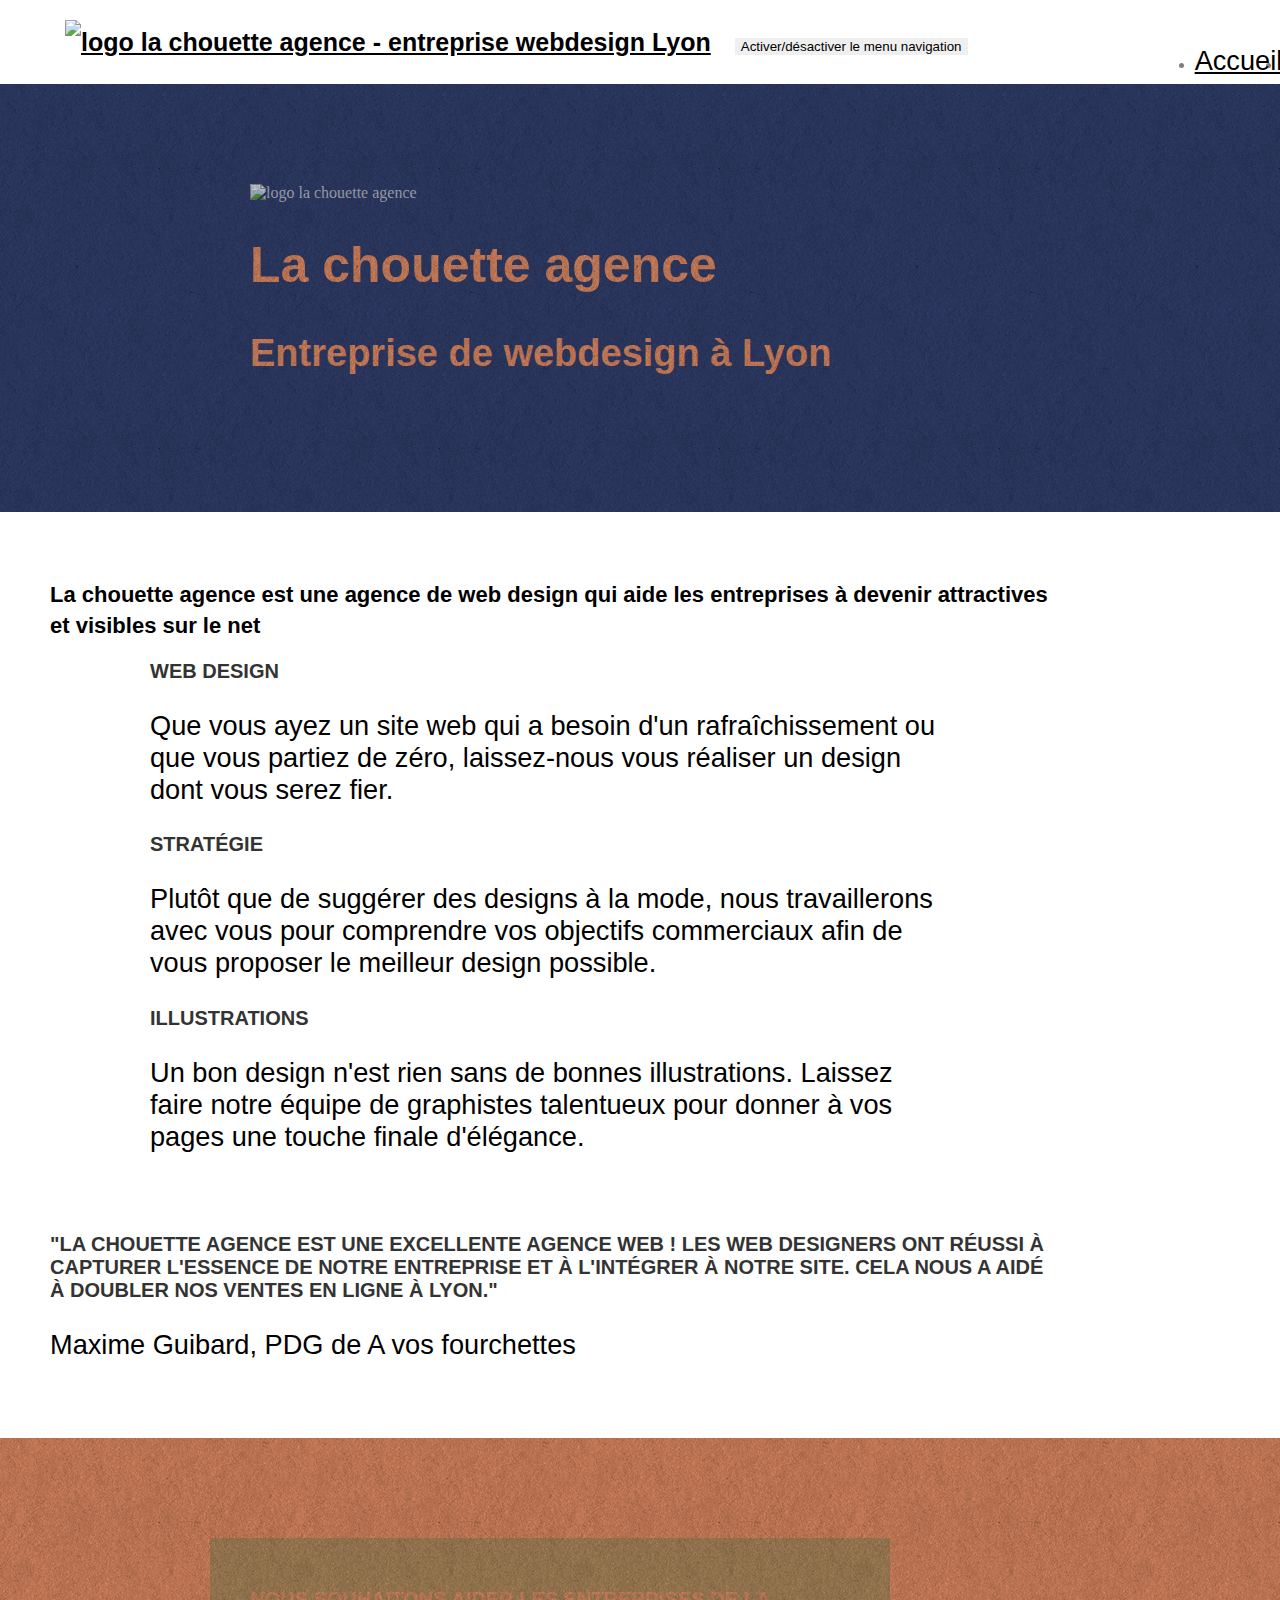
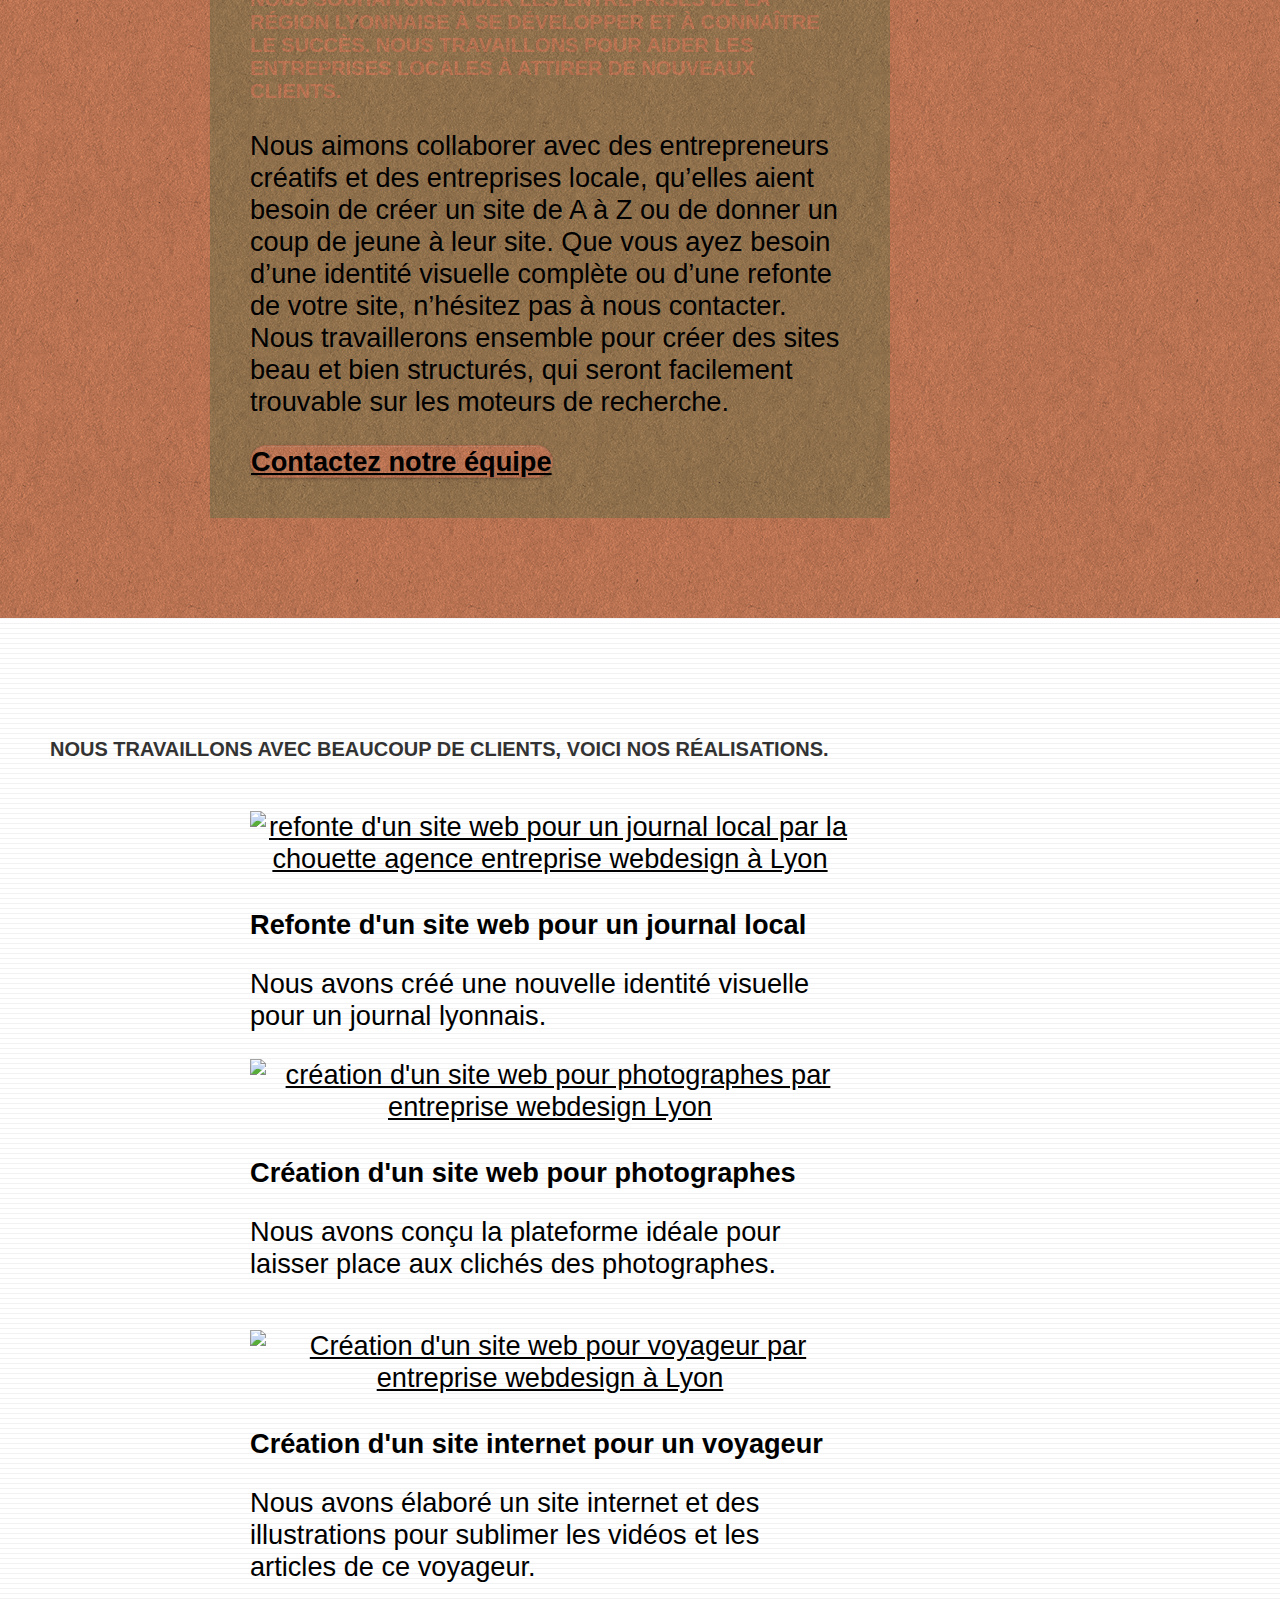
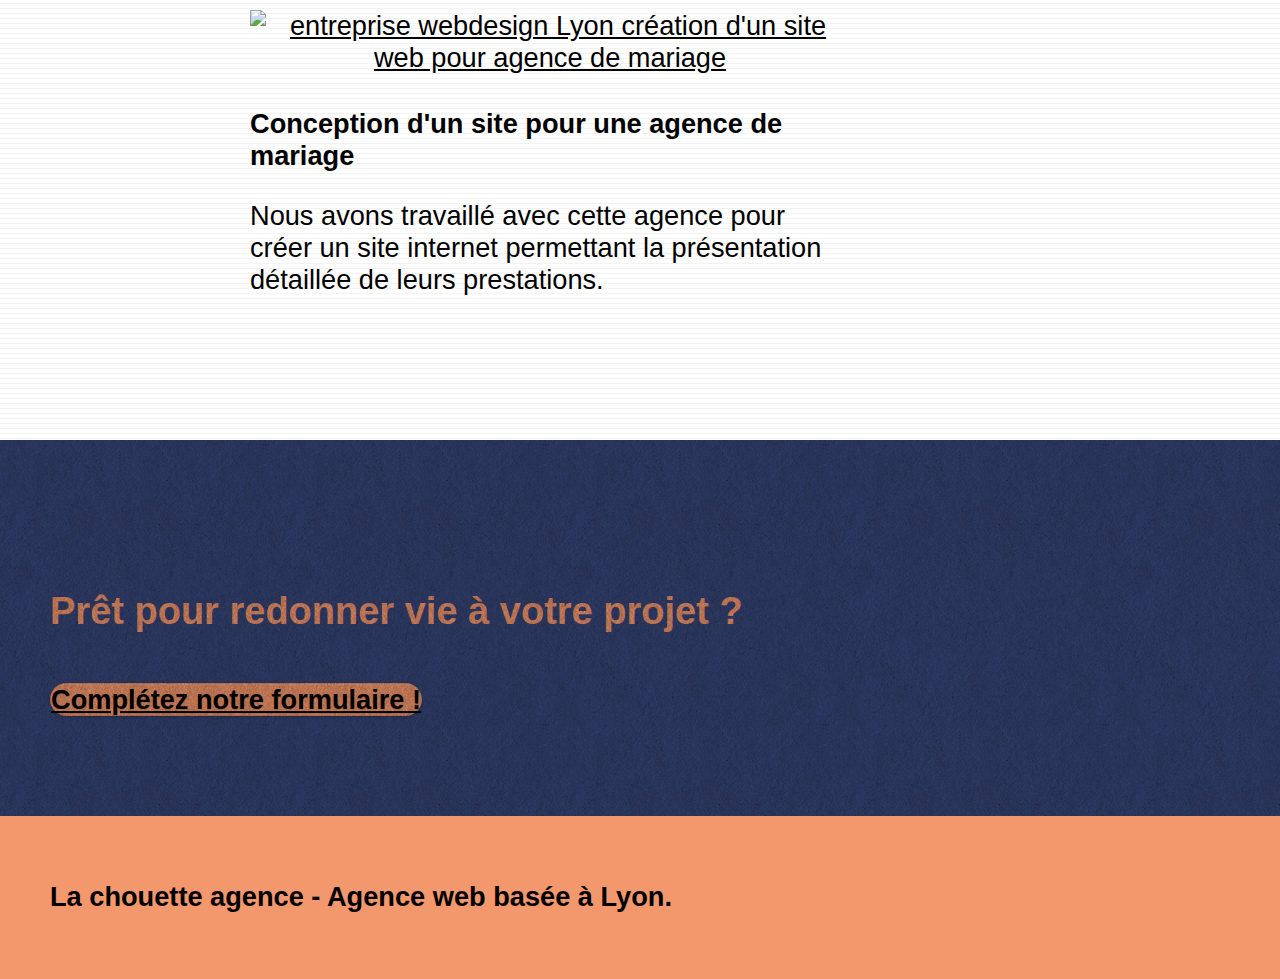
==== index.html @ c260b6a6 "corrections" ====
<!doctype html>
<html lang="fr">
<head>
	<meta charset="utf-8">
    <meta name="keywords" content="entreprise webdesign lyon, agence webdesign lyon, entreprise design lyon, creation web, creation site internet, creation logo, agence design lyon, chouette agence, chouette agence lyon">
    <meta name="description" content="Entreprise webdesign sur Lyon, la chouette agence aide les entreprises à devenir attractives et visibles sur le net">
    <meta name="viewport" content="width=device-width, initial-scale=1.0, viewport-fit=cover">
	<meta name="robots" content="all" />

    <link rel="shortcut icon" type="image/png" href="img/favicon.jpg">
	<link rel="stylesheet" href="./css/bootstrap.min.css">
	<link rel="stylesheet" href="style.css" >
	<link rel="stylesheet" href="./css/font-awesome.min.css">
	<link rel="stylesheet" href="./css/et-line.min.css">

    <title>La chouette agence - Acceuil</title>
    
</head>
<body>
    
<!-- bloc-0 -->
	<header class="bloc bgc-white l-bloc " id="bloc-0">
		<div class="container bloc-sm">
			<nav class="navbar row">
				<div class="navbar-header">
					<a class="navbar-brand" href="index.html"><img src="img/logo-lachouetteagence.webp" alt="logo la chouette agence - entreprise webdesign Lyon" title="Retour à l'accueil"/></a>
					<button id="nav-toggle" type="button" class="ui-navbar-toggle navbar-toggle" data-toggle="collapse" data-target=".navbar-1">
						<span class="sr-only">Activer/désactiver le menu navigation</span><span class="icon-bar"></span><span class="icon-bar"></span><span class="icon-bar"></span>
					</button>
				</div>
				<div class="collapse navbar-collapse navbar-1 special-dropdown-nav">
					<ul class="site-navigation nav navbar-nav">
						<li>
							<a href="index.html">Accueil</a>
						</li>
						<li>
							<a href="contact.html">Contact</a>
						</li>
					</ul>
				</div>
			</nav>
		</div>
	</header>
<!-- bloc-0 END -->
	<main class="page-container">
<!-- bloc-1-presentation -->
		<div class="bloc bgc-dark-slate-blue bg-banniere d-bloc bg-t-edge bloc-bg-texture texture-paper b-parallax" id="bloc-1-hero">
			<div class="container bloc-lg">
				<div class="row tight-width-whitespace">
					<div class="col-sm-12">
						<img src="img/lachouetteagence-logo.webp" class="center-block image-resize-mode" alt="logo la chouette agence" width="100"/>
						<h1 class="text-center hero-bloc-text tc-white ">La chouette agence</h1>
						<h2 class="text-center hero-bloc-text tc-white ">Entreprise de webdesign à Lyon</h2>
					</div>
				</div>
			</div>
		</div>
<!-- bloc-1-presentation END -->
<!-- bloc-2-services -->
		<div class="bloc bgc-white l-bloc" id="bloc-2-services">
			<div class="container bloc-md">
				<div class="row">
					<div class="col-sm-12 text-center">
						<h2>La chouette agence est une agence de web design qui aide les entreprises à devenir attractives et visibles sur le net</h2>
					</div>
				</div>
				<div class="row voffset-lg med-width-whitespace">
					<div class="col-sm-4">
						<div class="text-center">
							<span class="et-icon-browser sm-shadow icon-dark-slate-blue icons icon-lg"></span>
						</div>
						<h3 class="mg-md text-center">Web design</h3>
						<p class="text-center ">Que vous ayez un site web qui a besoin d'un rafraîchissement ou que vous partiez de zéro, laissez-nous vous réaliser un design dont vous serez fier.</p>
					</div>
					<div class="col-sm-4">
						<div class="text-center">
							<span class="et-icon-presentation sm-shadow icon-dark-slate-blue icons icon-lg"></span>
						</div>
						<h3 class="mg-md text-center">Stratégie</h3>
						<p class="text-center ">Plutôt que de suggérer des designs à la mode, nous travaillerons avec vous pour comprendre vos objectifs commerciaux afin de vous proposer le meilleur design possible.</p>
					</div>
					<div class="col-sm-4">
						<div class="text-center">
							<span class="et-icon-edit sm-shadow icon-dark-slate-blue icons icon-lg"></span>
						</div>
						<h3 class="mg-md text-center">Illustrations</h3>
						<p class="text-center ">Un bon design n'est rien sans de bonnes illustrations. Laissez faire notre équipe de graphistes talentueux pour donner à vos pages une touche finale d'élégance.</p>
					</div>
				</div>
				<div class="row voffset-lg voffset">
					<div class="col-xs-12 col-md-8 col-md-offset-2 text-center">
						<h3>"La chouette agence est une excellente agence web ! Les web designers ont réussi à capturer l'essence de notre entreprise et à l'intégrer à notre site. Cela nous a aidé à doubler nos ventes en ligne à Lyon."</h3>
						<p>Maxime Guibard, PDG de A vos fourchettes</p>
					</div>
				</div>
			</div>
		</div>
<!-- bloc-2-services END -->
<!-- bloc-3-what-i-do -->
		<div class="bloc tc-white bgc-atomic-tangerine bg-presentation d-bloc bloc-bg-texture texture-paper b-parallax" id="bloc-3-what-i-do">
			<div class="container bloc-lg">
				<div class="row tight-width-whitespace black-background">
					<div class="col-sm-12 text-center">
						<h3 class="mg-md text-center tc-white">Nous souhaitons aider les entreprises de la région Lyonnaise à se développer et à connaître le succès. Nous travaillons pour aider les entreprises locales à attirer de nouveaux clients.</h3>
						<p class="text-center white">Nous aimons collaborer avec des entrepreneurs créatifs et des entreprises locale, qu’elles aient besoin de créer un site de A à Z ou de donner un coup de jeune à leur site. Que vous ayez besoin d’une identité visuelle complète ou d’une refonte de votre site, n’hésitez pas à nous contacter. Nous travaillerons ensemble pour créer des sites beau et bien structurés, qui seront facilement trouvable sur les moteurs de recherche.</p>
						<a class="btn btn-atomic-tangerine btn-clean btn-rd btn-lg col-sm-12 full-size black" href="contact.html" title="Lien vers la page contact">Contactez notre équipe</a>
					</div>
				</div>
			</div>
		</div>
<!-- bloc-3-what-i-do END -->
<!-- bloc-4-portfolio -->
		<div class="bloc bgc-white bg-lines-h2-bg bg-repeat l-bloc" id="bloc-4-portfolio">
			<div class="container bloc-lg">
				<div class="row">
					<div class="col-sm-12 text-center">
						<h3>Nous travaillons avec beaucoup de clients, voici nos réalisations.</h3>
					</div>
				</div>
			<div class="row tight-width-whitespace portfolio-row">
				<div class="col-sm-6">
					<a href="#" data-lightbox="img/refontesiteweb-journallocal.webp" data-gallery-id="gallery-1" data-caption="Refonte d'un site web pour un journal local" data-frame="snapshot-lb">
						<img src="img/refontesiteweb-journallocal.webp" alt="refonte d'un site web pour un journal local par la chouette agence entreprise webdesign à Lyon" title="agrandir l'image refonte site web" class="img-responsive portfolio-thumb" /></a>
					<h4 class="mg-md text-center">Refonte d'un site web pour un journal local</h4>
					<p class="text-center">Nous avons créé une nouvelle identité visuelle pour un journal lyonnais.</p>
				</div>
				<div class="col-sm-6">
					<a href="#" data-lightbox="img/creationsiteweb-photographe.webp" data-gallery-id="gallery-1" data-caption="Création d'un site web pour photographes" data-frame="snapshot-lb">
						<img src="img/creationsiteweb-photographe.webp" alt="création d'un site web pour photographes par entreprise webdesign Lyon" title="agrandir image creation site web" class="img-responsive portfolio-thumb"></a>
					<h4 class="mg-md text-center">Création d'un site web pour photographes</h4>
					<p class="text-center">Nous avons conçu la plateforme idéale pour laisser place aux clichés des photographes.</p>
				</div>
			</div>
			<div class="row tight-width-whitespace portfolio-row">
				<div class="col-sm-6">
					<a href="#" data-lightbox="img/creationsiteinternet-voyageur.webp" data-gallery-id="gallery-1" data-caption="Création d'un site internet pour un voyageur" data-frame="snapshot-lb">
						<img src="img/creationsiteinternet-voyageur.webp" alt="Création d'un site web pour voyageur par entreprise webdesign à Lyon" title="agrandir image creation site voyageur" class="img-responsive portfolio-thumb"></a>
					<h4 class="mg-md text-center">Création d'un site internet pour un voyageur</h4>
					<p class="text-center">Nous avons élaboré un site internet et des illustrations pour sublimer les vidéos et les articles de ce voyageur.</p>
				</div>
				<div class="col-sm-6">
					<a href="#" data-lightbox="img/conceptionsite-agence-mariage.webp" data-gallery-id="gallery-1" data-caption="Conception d'un site pour une agence de mariage" data-frame="snapshot-lb">
						<img src="img/conceptionsite-agence-mariage.webp" alt="entreprise webdesign Lyon création d'un site web pour agence de mariage" title="agrandir image conception site" class="img-responsive portfolio-thumb"></a>
					<h4 class="mg-md text-center">Conception d'un site pour une agence de mariage</h4>
					<p class="text-center">Nous avons travaillé avec cette agence pour créer un site internet permettant la présentation détaillée de leurs prestations.</p>
				</div>
			</div>
		</div>
	</div>
<!-- bloc-4-portfolio END -->
<!-- bloc-5-cta -->
		<div class="bloc bgc-dark-slate-blue bg-banniere d-bloc bloc-bg-texture texture-paper" id="bloc-5-cta">
			<div class="container bloc-lg">
				<div class="row">
					<h4 class="text-center hero-bloc-text tc-white ">Prêt pour redonner vie à votre projet ?</h4>
					<div class="col-sm-12 text-center">
						<a href="contact.html" class="btn btn-atomic-tangerine btn-clean btn-rd btn-lg" title="Lien vers la page contact">Complétez notre formulaire !</a>
					</div>
				</div>
			</div>
		</div>
	</main>
<!-- bloc-5-cta END -->
<!-- ScrollToTop Button -->
<a class="bloc-button btn btn-d scrollToTop" onclick="scrollToTarget('1')" aria-label="Retour en haut de page"><span class="fa fa-chevron-up"></span></a>
<!-- ScrollToTop Button END-->
<!-- Footer - bloc-8 -->
	<footer class="bloc bgc-atomic-tangerine d-bloc" id="bloc-8">
		<div class="container bloc-sm">
			<div class="row">
				<div class="col-sm-12">
					<h5 class="text-center white">La chouette agence - Agence web basée à Lyon.</h5>
					<div class="row row-no-gutters social">
						<div class="col-sm-3">
							<div class="text-center">
								<a class="social" aria-label="lien vers linkedin" href="https://www.linkedin.com/company/la-chouette-agence/"><span class="fa fa-linkedin icon-md"></span></a>
							</div>
						</div>
						<div class="col-sm-3">
							<div class="text-center">
								<a class="social" aria-label="lien vers facebook" href="https://www.facebook.com/LaChouetteAgence/"><span class="fa fa-facebook icon-md"></span></a>
							</div>
						</div>
						<div class="col-sm-3">
							<div class="text-center">
								<a class="social"  aria-label="lien vers spotify" href="https://open.spotify.com/playlist/63jYSG4RPkgWM50qjIJ4zi?si=Ftsen7hZRweG6mi80j3bXQ&nd=1"><span class="fa fa-spotify icon-md"></span></a>
							</div>
						</div>
						<div class="col-sm-3">
							<div class="text-center">
								<a class="social" aria-label="lien vers instagram" href="https://www.instagram.com/lachouetteagence/"><span class="fa fa-instagram icon-md"></span></a>
							</div>
						</div>
					</div>
				</div>
			</div>
		</div>
	</footer>
<!-- Footer - bloc-8 END -->
<!-- Principal conteneur END -->
<script src="./js/jquery-2.1.0.min.js" defer></script>
<script src="./js/bootstrap.min.js" defer></script>
<script src="./js/blocs.min.js" defer></script>
<script src="./js/jquery.touchSwipe.js" defer></script>
<script src="./js/gmaps.js" defer></script>	

</body>
</html>
---- style.css ----
body {
    margin: 0;
    padding: 0;
    background: #FFF;
    overflow-x: hidden;
    -webkit-font-smoothing: antialiased;
    -moz-osx-font-smoothing: grayscale;
}

a,
button {
    transition: all .3s ease-in-out;
    outline: none!important;
}

a:hover {
    text-decoration: none;
    cursor: pointer;
}

#page-loading-blocs-notifaction {
    position: fixed;
    top: 0;
    bottom: 0;
    width: 100%;
    z-index: 100000;
    background: #FFFFFF url("img/pageload-spinner.gif") no-repeat center center;
}

.bloc {
    width: 100%;
    clear: both;
    background: 50% 50% no-repeat;
    padding: 0 50px;
    -webkit-background-size: cover;
    -moz-background-size: cover;
    -o-background-size: cover;
    background-size: cover;
    position: relative;
}

.bloc .container {
    padding-left: 0;
    padding-right: 0;
}

.bloc-lg {
    padding: 100px 50px;
}

.bloc-md {
    padding: 50px;
}

.bloc-sm {
    padding: 20px 50px;
}

.bg-center,
.bg-l-edge,
.bg-r-edge,
.bg-t-edge,
.bg-b-edge,
.bg-tl-edge,
.bg-bl-edge,
.bg-tr-edge,
.bg-br-edge,
.bg-repeat {
    -webkit-background-size: auto!important;
    -moz-background-size: auto!important;
    -o-background-size: auto!important;
    background-size: auto!important;
}

.bg-repeat {
    background: repeat;
}

.bg-t-edge {
    background: top no-repeat;
}

.bloc-bg-texture::before {
    content: "";
    background-size: 2px 2px;
    position: absolute;
    top: 0;
    bottom: 0;
    left: 0;
    right: 0;
}

.texture-paper::before {
    background: url("img/texture-paper.webp");
    background-size: 280px 280px;
}

.b-parallax {
    background-attachment: fixed;
}

.d-bloc {
    color: rgba(255, 255, 255, .7);
}

.d-bloc button:hover {
    color: rgba(255, 255, 255, .9);
}

.d-bloc .icon-round,
.d-bloc .icon-square,
.d-bloc .icon-rounded,
.d-bloc .icon-semi-rounded-a,
.d-bloc .icon-semi-rounded-b {
    border-color: rgba(255, 255, 255, .9);
}

.d-bloc .divider-h span {
    border-color: rgba(255, 255, 255, .2);
}

.d-bloc .a-btn,
.d-bloc .navbar a,
.d-bloc .navbar-brand,
.d-bloc a .icon-sm,
.d-bloc a .icon-md,
.d-bloc a .icon-lg,
.d-bloc a .icon-xl,
.d-bloc h1 a,
.d-bloc h2 a,
.d-bloc h3 a,
.d-bloc h4 a,
.d-bloc h5 a,
.d-bloc h6 a,
.d-bloc p a {
    color: black;
}

.d-bloc .a-btn:hover,
.d-bloc .navbar a:hover,
.d-bloc .navbar-brand:hover,
.d-bloc a:hover .icon-sm,
.d-bloc a:hover .icon-md,
.d-bloc a:hover .icon-lg,
.d-bloc a:hover .icon-xl,
.d-bloc h1 a:hover,
.d-bloc h2 a:hover,
.d-bloc h3 a:hover,
.d-bloc h4 a:hover,
.d-bloc h5 a:hover,
.d-bloc h6 a:hover,
.d-bloc p a:hover {
    color: rgba(255, 255, 255, 1);
}

.d-bloc .navbar-toggle .icon-bar {
    background: rgba(255, 255, 255, 1);
}

.d-bloc .btn-wire,
.d-bloc .btn-wire:hover {
    color: rgba(255, 255, 255, 1);
    border-color: rgba(255, 255, 255, 1);
}

.d-bloc .panel {
    color: rgba(0, 0, 0, .5);
}

.d-bloc .panel button:hover {
    color: rgba(0, 0, 0, .7);
}

.d-bloc .panel icon {
    border-color: rgba(0, 0, 0, .7);
}

.d-bloc .panel .divider-h span {
    border-color: rgba(0, 0, 0, .1);
}

.d-bloc .panel .a-btn {
    color: rgba(0, 0, 0, .6);
}

.d-bloc .panel .a-btn:hover {
    color: rgba(0, 0, 0, 1);
}

.d-bloc .panel .btn-wire,
.d-bloc .panel .btn-wire:hover {
    color: rgba(0, 0, 0, .7);
    border-color: rgba(0, 0, 0, .3);
}

.d-bloc .panel,
.l-bloc {
    color: rgba(0, 0, 0, .5);
}

.d-bloc .panel button:hover,
.l-bloc button:hover {
    color: rgba(0, 0, 0, .7);
}

.l-bloc .icon-round,
.l-bloc .icon-square,
.l-bloc .icon-rounded,
.l-bloc .icon-semi-rounded-a,
.l-bloc .icon-semi-rounded-b {
    border-color: rgba(0, 0, 0, .7);
}

.d-bloc .panel .divider-h span,
.l-bloc .divider-h span {
    border-color: rgba(0, 0, 0, .1);
}

.d-bloc .panel .a-btn,
.l-bloc .a-btn,
.l-bloc .navbar a,
.l-bloc .navbar-brand,
.l-bloc a .icon-sm,
.l-bloc a .icon-md,
.l-bloc a .icon-lg,
.l-bloc a .icon-xl,
.l-bloc h1 a,
.l-bloc h2 a,
.l-bloc h3 a,
.l-bloc h4 a,
.l-bloc h5 a,
.l-bloc h6 a,
.l-bloc p a {
    color: rgba(0, 0, 0, .6);
}

.d-bloc .panel .a-btn:hover,
.l-bloc .a-btn:hover,
.l-bloc .navbar a:hover,
.l-bloc .navbar-brand:hover,
.l-bloc a:hover .icon-sm,
.l-bloc a:hover .icon-md,
.l-bloc a:hover .icon-lg,
.l-bloc a:hover .icon-xl,
.l-bloc h1 a:hover,
.l-bloc h2 a:hover,
.l-bloc h3 a:hover,
.l-bloc h4 a:hover,
.l-bloc h5 a:hover,
.l-bloc h6 a:hover,
.l-bloc p a:hover {
    color: rgba(0, 0, 0, 1);
}

.l-bloc .navbar-toggle .icon-bar {
    color: rgba(0, 0, 0, .6);
}

.d-bloc .panel .btn-wire,
.d-bloc .panel .btn-wire:hover,
.l-bloc .btn-wire,
.l-bloc .btn-wire:hover {
    color: rgba(0, 0, 0, .7);
    border-color: rgba(0, 0, 0, .3);
}

.voffset {
    margin-top: 30px;
}

.voffset-lg {
    margin-top: 80px;
}

.row-no-gutters {
    margin-right: 0;
    margin-left: 0;
    display: flex;
    justify-content: space-around;
}

.row.row-no-gutters > [class^="col-"],
.row.row-no-gutters > [class*=" col-"] {
    padding-right: 0;
    padding-left: 0;
}

#bloc-1-hero h1 {
    font-size: 50px;
    font-weight: bold;
}

.navbar {
    margin-bottom: 0;
    z-index: 1;
}

.navbar-brand {
    height: auto;
    padding: 3px 15px;
    font-size: 25px;
    font-weight: normal;
    font-weight: 600;
    line-height: 44px;
}

.navbar-brand img {
    max-height: 200px;
    margin: 0 5px 0 0;
    display: inline;
}

.navbar-brand img[src$=svg] {
    min-width: 100px;
}

.nav-center .navbar-brand img {
    margin: 0;
}

.navbar .nav {
    padding-top: 2px;
    margin-right: -16px;
    float: right;
    z-index: 1;
}

.nav > li {
    float: left;
    margin-top: 4px;
    font-size: 16px;
}

.navbar-nav .open .dropdown-menu > li > a {
    text-align: inherit;
}

.nav > li a:hover {
    background-color: #F3976C;
    border-radius: 50px;
}
.nav > li a:focus {
    background: #F3976C;
}

.navbar-toggle {
    margin: 10px 10px 0 0;
    border: 0px;
}

.navbar-toggle:hover {
    background: transparent!important;
}

.navbar-toggle .icon-bar {
    background-color: rgba(0, 0, 0, .5);
    width: 26px;
}

.nav-invert .navbar .nav {
    float: left;
}

.nav-invert .navbar-header,
.nav-invert .navbar-brand {
    float: right;
    position: relative;
    z-index: 2;
}

@media (min-width: 768px) {
    .site-navigation {
        position: absolute;
        top: 50%;
        right: 20px;
        transform: translate(0, -50%);
        -webkit-transform: translateY(-50%);
    }
    .nav > li .dropdown-menu a,
    .nav > li .dropdown-menu a:hover {
        color: #484848;
    }
    .nav-invert .site-navigation {
        left: 0;
        right: 0;
    }
    .nav-center {
        text-align: center;
    }
    .nav-center .navbar-header {
        width: 100%;
    }
    .nav-center .navbar-header,
    .nav-center .navbar-brand,
    .nav-center .nav > li {
        float: none;
        display: inline-block;
    }
    .nav-center .site-navigation {
        position: relative;
        width: 100%;
        right: 0;
        margin-right: 0px;
        margin-top: 20px;
    }
    .nav-center.mini-nav .navbar-toggle {
        float: none;
        margin: 10px auto 0;
    }
}

.nav > li > .dropdown a {
    background: none!important;
    display: block;
    padding: 14px 15px;
}

nav .caret {
    margin: 0 5px;
}

.dropdown-menu .dropdown-menu {
    top: -8px;
    left: 100%;
}

.dropdown-menu .dropmenu-flow-right {
    top: 100%;
    left: 0;
    margin-left: -1px;
    border-top-left-radius: 0;
    border-top-right-radius: 0;
}

.dropdown-menu .dropdown span {
    border: 4px solid black;
    border-top-color: transparent;
    border-right-color: transparent;
    border-bottom-color: transparent;
    margin: 6px -5px 0 0!important;
    float: right;
}

.mg-md {
    margin-top: 10px;
    margin-bottom: 20px;
}

.mg-lg {
    margin-top: 10px;
    margin-bottom: 40px;
}

.btn {
    margin: 0 5px 5px 0;
}

.btn.pull-right {
    margin: 0 0 5px 5px;
}

.btn-d,
.btn-d:hover,
.btn-d:focus {
    color: #FFF;
    background: rgba(0, 0, 0, .3);
}

button {
    outline: none!important;
}

.btn-rd {
    border-radius: 40px;
}

.btn-clean {
    border: 1px solid rgba(0, 0, 0, .08);
    border-bottom-color: rgba(0, 0, 0, .1);
    text-shadow: 0 1px 0 rgba(0, 0, 1, .1);
    box-shadow: 0 1px 3px rgba(0, 0, 1, .25), inset 0 1px 0 0 rgba(255, 255, 255, .15);
}

.icon-md {
    font-size: 30px!important;
}

.icon-lg {
    font-size: 60px!important;
}

.sm-shadow {
    text-shadow: 0 1px 2px rgba(0, 0, 0, .3);
}

.panel-sq,
.panel-sq .panel-heading,
.panel-sq .panel-footer {
    border-radius: 0;
}

.panel-rd {
    border-radius: 30px;
}

.panel-rd .panel-heading {
    border-radius: 29px 29px 0 0;
}

.panel-rd .panel-footer {
    border-radius: 0 0 29px 29px;
}

.form-control {
    border-color: rgba(0, 0, 0, .1);
    box-shadow: none;
}

.scrollToTop {
    width: 40px;
    height: 40px;
    position: fixed;
    bottom: 20px;
    right: 20px;
    opacity: 0;
    z-index: 500;
    transition: all .3s ease-in-out;
}

.scrollToTop span {
    margin-top: 6px;
}

.showScrollTop {
    font-size: 14px;
    opacity: 1;
}

a[data-lightbox] {
    position: relative;
    display: block;
    text-align: center;
}

a[data-lightbox]:hover::before {
    content: "+";
    font-family: "HelveticaNeue-Light", "Helvetica Neue Light", "Helvetica Neue", Helvetica, Arial;
    font-size: 32px;
    width: 50px;
    height: 50px;
    margin-left: -25px;
    border-radius: 50%;
    background: rgba(0, 0, 0, .6);
    color: #FFF;
    font-weight: 100;
    z-index: 1;
    position: absolute;
    top: 50%;
    transform: translateY(-50%);
    -webkit-transform: translateY(-50%);
}

a[data-lightbox]:hover img {
    opacity: 0.6;
    -webkit-animation-fill-mode: none;
    animation-fill-mode: none;
}

#lightbox-modal {
    display: flex;
    align-items: center;
}

#lightbox-modal .modal-dialog {
    width: 90%;
    max-width: 900px;
    margin: 0 auto 0;
}

#lightbox-modal .modal-dialog img {
    max-height: 90vh;
    margin: 0 auto;
}

.lightbox-caption {
    padding: 20px;
    color: #FFF;
    background: rgba(0, 0, 0, .5);
    position: absolute;
    left: 15px;
    right: 15px;
    bottom: 5px;
}

.close-lightbox {
    color: #FFF;
    font-size: 30px;
    position: absolute;
    top: 20px;
    right: 20px;
    z-index: 20;
    background: rgba(0, 0, 0, .5);
    border: none;
    line-height: 30px;
    padding: 0 9px 5px;
    opacity: 0.3;
}

.close-lightbox:hover,
.next-lightbox:hover,
.prev-lightbox:hover {
    opacity: 1.0;
    color: #FFF;
}

.next-lightbox,
.prev-lightbox {
    font-size: 20px;
    color: rgba(255, 255, 255, .9);
    background: rgba(0, 0, 0, .5);
    transition: all .2s ease-in-out;
    position: absolute;
    top: 45%;
    z-index: 1;
    opacity: 0.4;
}

.next-lightbox {
    padding: 6px 8px 1px 13px;
    right: 25px;
}

.prev-lightbox {
    padding: 6px 13px 1px 10px;
    left: 25px;
}

.snapshot-lb .modal-body {
    padding-bottom: 45px;
}

.snapshot-lb .lightbox-caption {
    padding: 0;
    color: rgba(0, 0, 0, .5);
    background: none;
}

h1,
h2,
h3,
h4,
h5,
h6,
p,
label,
.btn,
a {
    font-family: "helvetica";
    font-size: 1.7rem;
    color: black!important;
}

.container {
    max-width: 1000px;
}

.hero-bloc-text {
    font-size: 38px;
}

.hero-bloc-text-sub {
    font-size: 36px;
}

.statement-bloc-text {
    line-height: 26px;
    font-style: italic;
    font-size: 20px;
    text-align: center;
    font-weight: lighter;
    max-width: 520px;
    margin: auto auto auto auto;
}

.tight-width-whitespace {
    max-width: 600px;
    margin: auto auto auto auto;
}

.h1 {
    font-size: 20px;
    font-family: "Open Sans";
}

.cta-hero {
    margin-top: 22px;
    color: #FFFFFF!important;
    text-transform: uppercase;
    padding: 12px 28px 12px 28px;
    font-size: 16px;
    font-weight: 700;
}

.social {
    max-width: 400px;
    margin: auto auto auto auto;
}

h2 {
    font-size: 22px;
    line-height: 1.4em;
}

h3 {
    font-size: 20px;
    text-transform: uppercase;
    font-weight: 700;
    color: #333333!important;
}

h4{
    font-weight: 700;
}

.med-width-whitespace {
    max-width: 800px;
    margin: auto auto auto auto;
    box-shadow: 0px 0px 0px #000000;
}

.icons {
    margin-bottom: 14px;
    margin-top: 24px;
}

.white {
    color: black!important;
}

.portfolio-thumb {
    margin-bottom: 24px;
    width: 100%;
}

.portfolio-row {
    margin-bottom: 44px;
    margin-top: 50px;
}

.avatar {
    box-shadow: 0px 4px 9px rgba(0, 0, 0, 0.3);
}

.black-background {
    background-color: rgba(165, 147, 99, 0.7);
    padding: 40px 40px 40px 40px;
}

.bold-link {
    font-weight: 900;
    text-decoration: underline!important;
}

.bgc-white {
    background-color: #FFFFFF;
}

.bgc-dark-slate-blue {
    background-color: #364577;
}

.bgc-atomic-tangerine {
    background-color: #F3976C;
}

.tc-white {
    color: #F3976C!important;
}
.dark-bckgrd{
    background-color: rgba(0,0,0,.1);
    border-radius: 20px;
}

.btn-atomic-tangerine {
    background: #F3976C;
    color: black!important;
    font-weight: 700;
    margin-top: 22px;
}

.btn-atomic-tangerine:hover {
    background: #c27956!important;
    color: black!important;
}

.ltc-white {
    color: #FFFFFF!important;
}

.ltc-white:hover {
    color: #cccccc!important;
}

.ltc-atomic-tangerine {
    color: #B65E41!important;
}

.ltc-atomic-tangerine:hover {
    color: #c27956!important;
}

.icon-dark-slate-blue {
    color: #F3976C!important;
    border-color: #F3976C!important;
}

.bg-dots-bg {
    background-image: url("img/dots-bg.png");
}

.bg-lines-h2-bg {
    background-image: url("img/lines-h2-bg.png");
}

.bg-banniere {
    background-image: url("img/la-chouette-agence-banniere.webp");
}

.bg-presentation {
    background-image: url("img/image-de-presentation.webp");
}

@media (max-width: 1024px) {
    .bloc {
        padding-left: 20px;
        padding-right: 20px;
    }
    .bloc.full-width-bloc,
    .bloc-tile-2.full-width-bloc .container,
    .bloc-tile-3.full-width-bloc .container,
    .bloc-tile-4.full-width-bloc .container {
        padding-left: 0;
        padding-right: 0;
    }
}

@media (max-width: 992px) and (min-width: 768px) {
    .navbar .nav {
        max-width: 80%
    }
    .nav-center.navbar .nav {
        max-width: 100%
    }
}

@media only screen and (min-width: 768px) and (max-width: 1024px) and (orientation: landscape) {
    .b-parallax {
        background-attachment: scroll;
    }
}

@media only screen and (min-width: 1024px) and (max-width: 1366px) and (-webkit-min-device-pixel-ratio: 1.5) {
    .b-parallax {
        background-attachment: scroll;
    }
}

@media (max-width: 991px) {
    .container {
        width: 100%;
    }
    .b-parallax {
        background-attachment: scroll;
    }
    .page-container,
    #hero-bloc {
        overflow-x: hidden;
        position: relative;
    }
    .bloc {
        padding-left: 20px;
        padding-right: 20px;
    }
    .bloc-group,
    .bloc-group .bloc {
        display: block;
        width: 100%;
    }
    .bloc-fill-screen .fill-bloc-top-edge,
    .bloc-fill-screen .fill-bloc-bottom-edge {
        padding: 0 20px;
        padding-left: 20px;
        padding-right: 20px;
    }
}

@media (max-width: 767px) {
    .page-container {
        overflow-x: hidden;
        position: relative;
    }
    h1,
    h2,
    h3,
    h4,
    h5,
    h6,
    p,
    #disqus_thread {
        padding-left: 10px!important;
        padding-right: 10px!important;
    }
    .b-parallax {
        background-attachment: scroll;
    }
    .navbar .nav {
        padding-top: 0;
        border-top: 1px solid rgba(0, 0, 0, .2);
        float: none!important;
    }
    .navbar.row {
        margin-left: 0;
        margin-right: 0;
    }
    .site-navigation {
        position: inherit;
        transform: none;
        -webkit-transform: none;
        -ms-transform: none;
    }
    .nav > li {
        margin-top: 0;
        border-bottom: 1px solid rgba(0, 0, 0, .1);
        background: rgba(0, 0, 0, .05);
        text-align: left;
        padding-left: 15px;
        width: 100%;
    }
    .nav > li:hover {
        background: rgba(0, 0, 0, .08);
    }
    .dropdown .dropdown a .caret {
        float: none;
        margin: 5px 0 0 10px!important;
        border: 4px solid black;
        border-bottom-color: transparent;
        border-right-color: transparent;
        border-left-color: transparent;
    }
    #hero-bloc .navbar .nav {
        background: rgba(0, 0, 0, .8);
    }
    #hero-bloc .navbar .nav a {
        color: rgba(255, 255, 255, .6);
    }
    .hero {
        padding: 50px 0;
    }
    .hero-nav {
        left: -1px;
        right: -1px;
    }
    .navbar-collapse {
        padding: 0;
        overflow-x: hidden;
        -webkit-box-shadow: none;
        box-shadow: none;
    }
    .navbar-brand img {
        max-height: 40px;
        width: auto;
    }
    .nav-invert .navbar-header {
        float: none;
        width: 100%;
    }
    .nav-invert .navbar-toggle {
        float: left;
        margin-left: 10px;
    }
    .bloc {
        padding-left: 0;
        padding-right: 0;
    }
    .bloc-xxl,
    .bloc-xl,
    .bloc-lg {
        padding: 40px 0;
    }
    .bloc-sm,
    .bloc-md {
        padding-left: 0;
        padding-right: 0;
    }
    .bloc-tile-2 .container,
    .bloc-tile-3 .container,
    .bloc-tile-4 .container,
    .bloc-fill-screen .fill-bloc-top-edge,
    .bloc-fill-screen .fill-bloc-bottom-edge {
        padding-left: 0;
        padding-right: 0;
    }
    .a-block {
        padding: 0 10px;
    }
    .btn-dwn {
        display: none;
    }
    .voffset {
        margin-top: 5px;
    }
    .voffset-md {
        margin-top: 20px;
    }
    .voffset-lg {
        margin-top: 30px;
    }
    form {
        padding: 5px;
    }
    .close-lightbox {
        display: inline-block;
    }
    .blocsapp-device-iphone5 {
        background-size: 216px 425px;
        padding-top: 60px;
        width: 216px;
        height: 425px;
    }
    .blocsapp-device-iphone5 img {
        width: 180px;
        height: 320px;
    }
}

@media (max-width: 400px) {
    .bloc {
        padding-left: 0;
        padding-right: 0;
    }
}

@media (max-width: 767px) {
    .bloc-mob-center-text {
        text-align: center;
    }
}
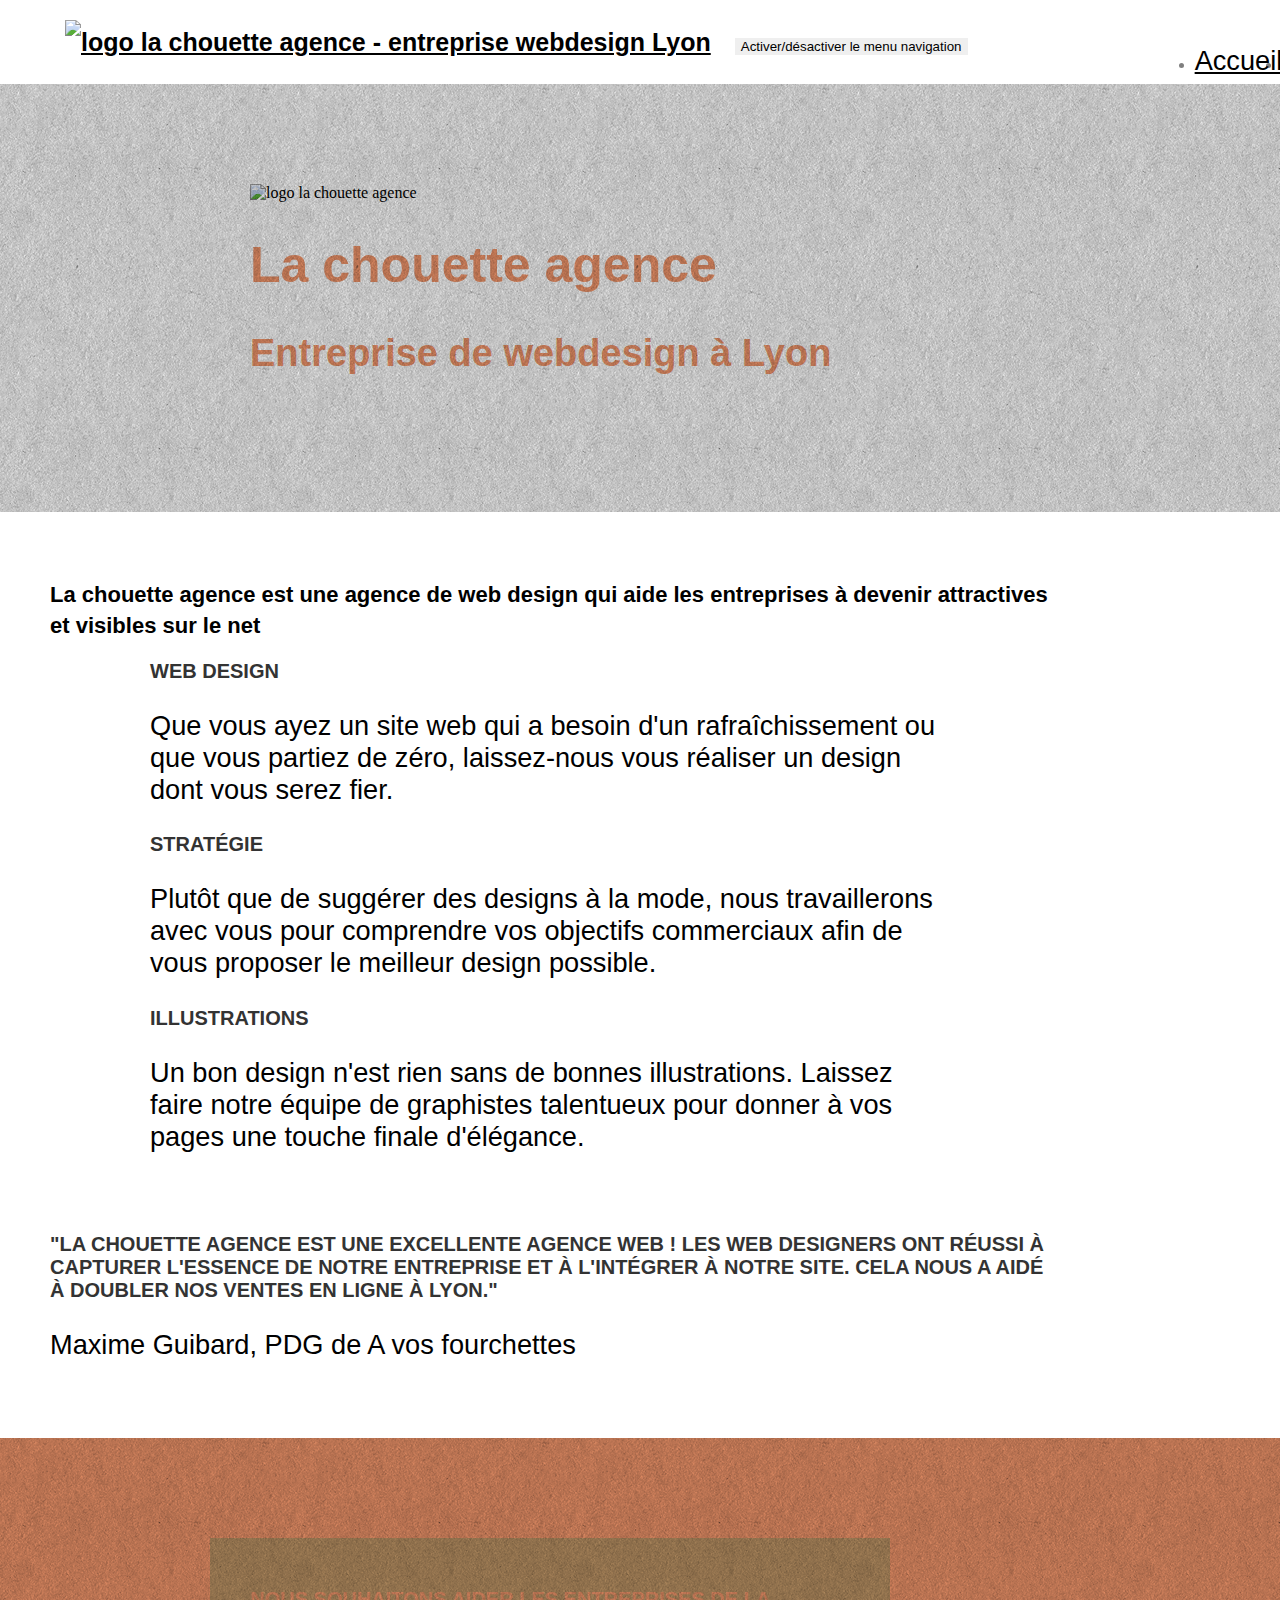
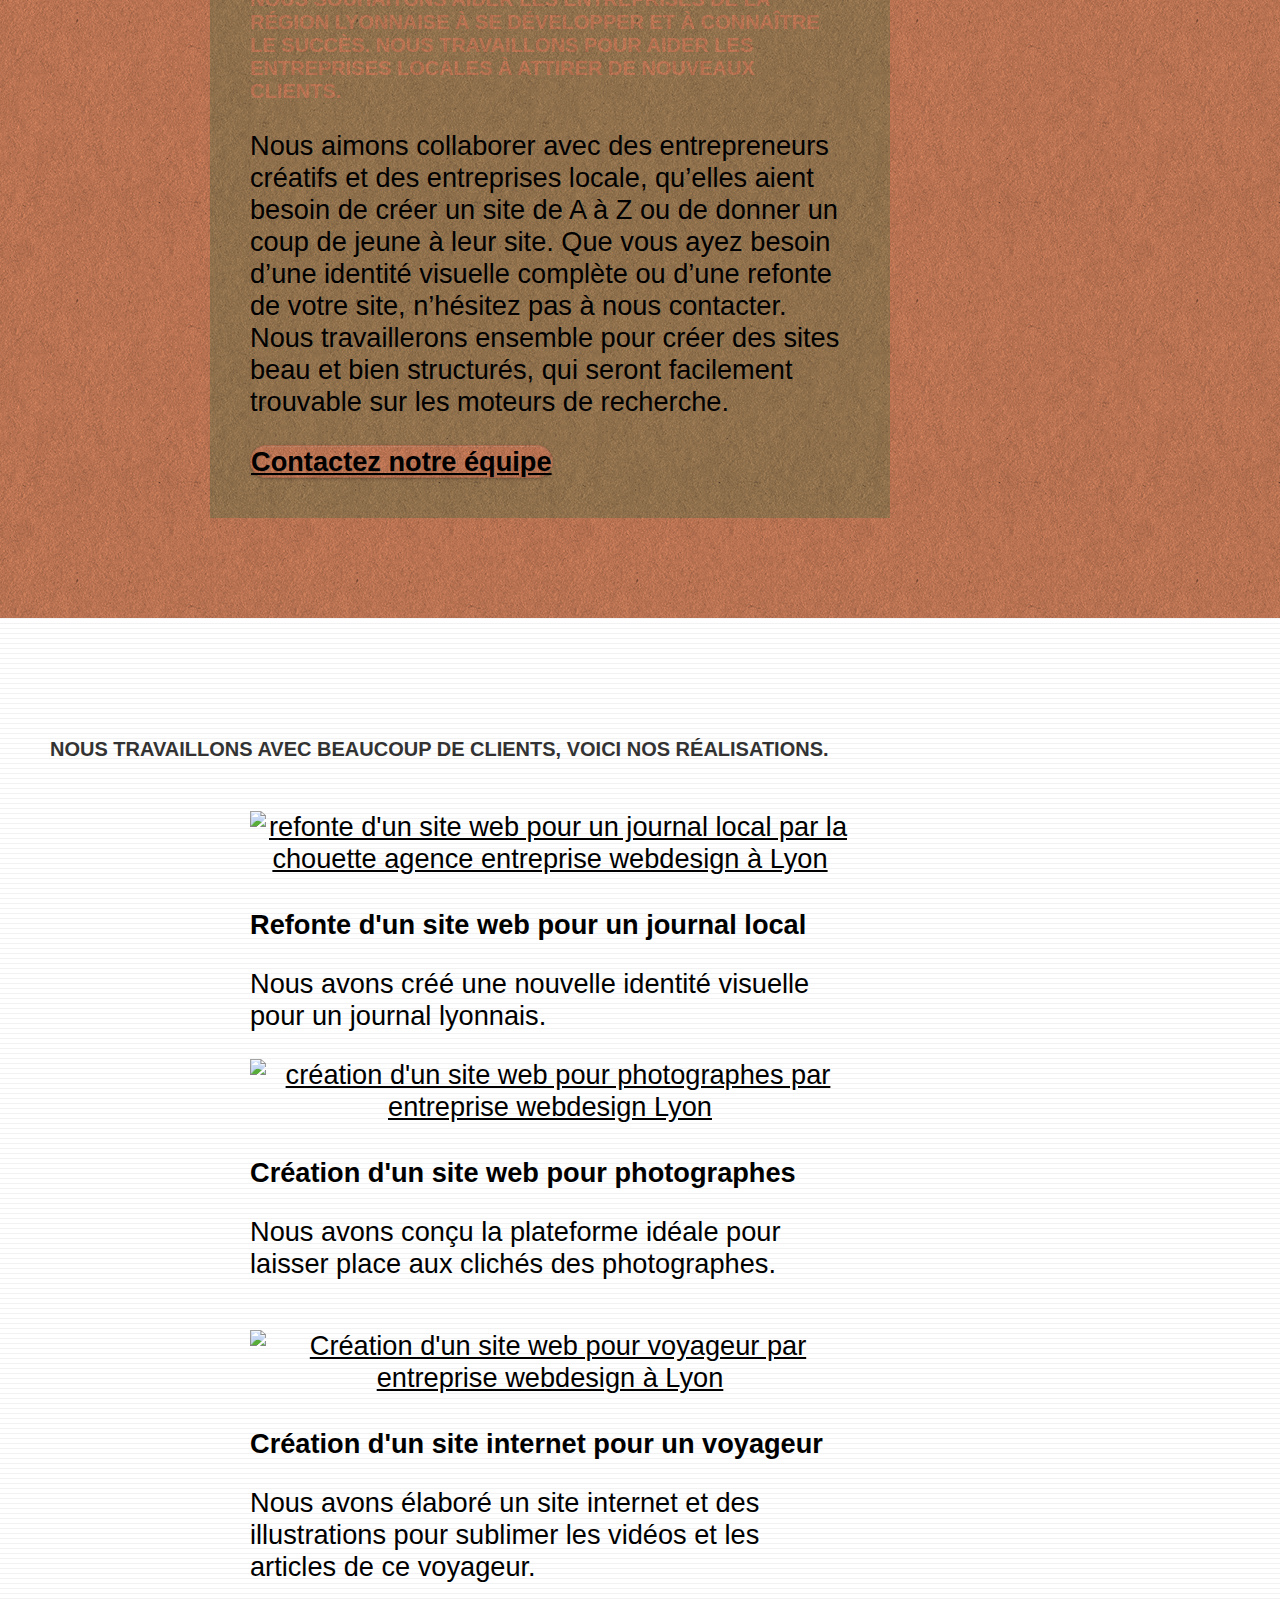
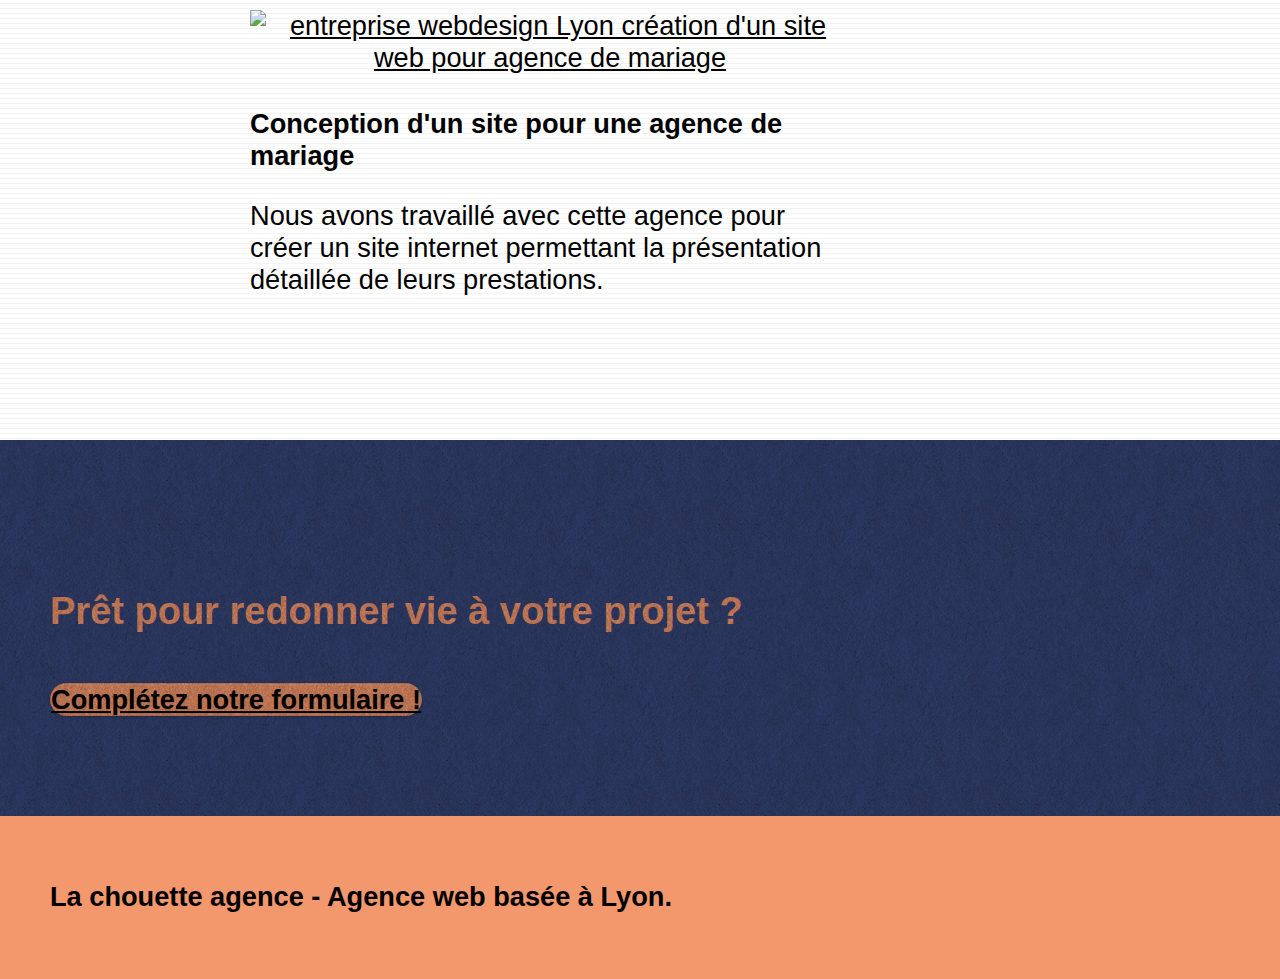
==== commit b19581f9: "logo low resolution" ====
--- a/index.html
+++ b/index.html
@@ -23,7 +23,7 @@
 		<div class="container bloc-sm">
 			<nav class="navbar row">
 				<div class="navbar-header">
-					<a class="navbar-brand" href="index.html"><img src="img/logo-lachouetteagence.webp" alt="logo la chouette agence - entreprise webdesign Lyon" title="Retour à l'accueil"/></a>
+					<a class="navbar-brand" href="index.html"><img src="img/logo-lachouetteagence.png" alt="logo la chouette agence - entreprise webdesign Lyon" title="Retour à l'accueil"/></a>
 					<button id="nav-toggle" type="button" class="ui-navbar-toggle navbar-toggle" data-toggle="collapse" data-target=".navbar-1">
 						<span class="sr-only">Activer/désactiver le menu navigation</span><span class="icon-bar"></span><span class="icon-bar"></span><span class="icon-bar"></span>
 					</button>
@@ -44,11 +44,11 @@
 <!-- bloc-0 END -->
 	<main class="page-container">
 <!-- bloc-1-presentation -->
-		<div class="bloc bgc-dark-slate-blue bg-banniere d-bloc bg-t-edge bloc-bg-texture texture-paper b-parallax" id="bloc-1-hero">
+		<div class="bloc bg-banniere bloc-bg-texture texture-paper b-parallax" id="bloc-1-hero">
 			<div class="container bloc-lg">
 				<div class="row tight-width-whitespace">
 					<div class="col-sm-12">
-						<img src="img/lachouetteagence-logo.webp" class="center-block image-resize-mode" alt="logo la chouette agence" width="100"/>
+						<img src="img/lachouetteagence-logo.webp" class=" logo center-block image-resize-mode" alt="logo la chouette agence"/>
 						<h1 class="text-center hero-bloc-text tc-white ">La chouette agence</h1>
 						<h2 class="text-center hero-bloc-text tc-white ">Entreprise de webdesign à Lyon</h2>
 					</div>
@@ -120,13 +120,13 @@
 			<div class="row tight-width-whitespace portfolio-row">
 				<div class="col-sm-6">
 					<a href="#" data-lightbox="img/refontesiteweb-journallocal.webp" data-gallery-id="gallery-1" data-caption="Refonte d'un site web pour un journal local" data-frame="snapshot-lb">
-						<img src="img/refontesiteweb-journallocal.webp" alt="refonte d'un site web pour un journal local par la chouette agence entreprise webdesign à Lyon" title="agrandir l'image refonte site web" class="img-responsive portfolio-thumb" /></a>
+						<img src="img/refontesiteweb-journallocal.webp" loading="lazy" alt="refonte d'un site web pour un journal local par la chouette agence entreprise webdesign à Lyon" title="agrandir l'image refonte site web" class="img-responsive portfolio-thumb" /></a>
 					<h4 class="mg-md text-center">Refonte d'un site web pour un journal local</h4>
 					<p class="text-center">Nous avons créé une nouvelle identité visuelle pour un journal lyonnais.</p>
 				</div>
 				<div class="col-sm-6">
 					<a href="#" data-lightbox="img/creationsiteweb-photographe.webp" data-gallery-id="gallery-1" data-caption="Création d'un site web pour photographes" data-frame="snapshot-lb">
-						<img src="img/creationsiteweb-photographe.webp" alt="création d'un site web pour photographes par entreprise webdesign Lyon" title="agrandir image creation site web" class="img-responsive portfolio-thumb"></a>
+						<img src="img/creationsiteweb-photographe.webp" loading="lazy" alt="création d'un site web pour photographes par entreprise webdesign Lyon" title="agrandir image creation site web" class="img-responsive portfolio-thumb"></a>
 					<h4 class="mg-md text-center">Création d'un site web pour photographes</h4>
 					<p class="text-center">Nous avons conçu la plateforme idéale pour laisser place aux clichés des photographes.</p>
 				</div>
@@ -134,13 +134,13 @@
 			<div class="row tight-width-whitespace portfolio-row">
 				<div class="col-sm-6">
 					<a href="#" data-lightbox="img/creationsiteinternet-voyageur.webp" data-gallery-id="gallery-1" data-caption="Création d'un site internet pour un voyageur" data-frame="snapshot-lb">
-						<img src="img/creationsiteinternet-voyageur.webp" alt="Création d'un site web pour voyageur par entreprise webdesign à Lyon" title="agrandir image creation site voyageur" class="img-responsive portfolio-thumb"></a>
+						<img src="img/creationsiteinternet-voyageur.webp" loading="lazy" alt="Création d'un site web pour voyageur par entreprise webdesign à Lyon" title="agrandir image creation site voyageur" class="img-responsive portfolio-thumb"></a>
 					<h4 class="mg-md text-center">Création d'un site internet pour un voyageur</h4>
 					<p class="text-center">Nous avons élaboré un site internet et des illustrations pour sublimer les vidéos et les articles de ce voyageur.</p>
 				</div>
 				<div class="col-sm-6">
 					<a href="#" data-lightbox="img/conceptionsite-agence-mariage.webp" data-gallery-id="gallery-1" data-caption="Conception d'un site pour une agence de mariage" data-frame="snapshot-lb">
-						<img src="img/conceptionsite-agence-mariage.webp" alt="entreprise webdesign Lyon création d'un site web pour agence de mariage" title="agrandir image conception site" class="img-responsive portfolio-thumb"></a>
+						<img src="img/conceptionsite-agence-mariage.webp" loading="lazy" alt="entreprise webdesign Lyon création d'un site web pour agence de mariage" title="agrandir image conception site" class="img-responsive portfolio-thumb"></a>
 					<h4 class="mg-md text-center">Conception d'un site pour une agence de mariage</h4>
 					<p class="text-center">Nous avons travaillé avec cette agence pour créer un site internet permettant la présentation détaillée de leurs prestations.</p>
 				</div>
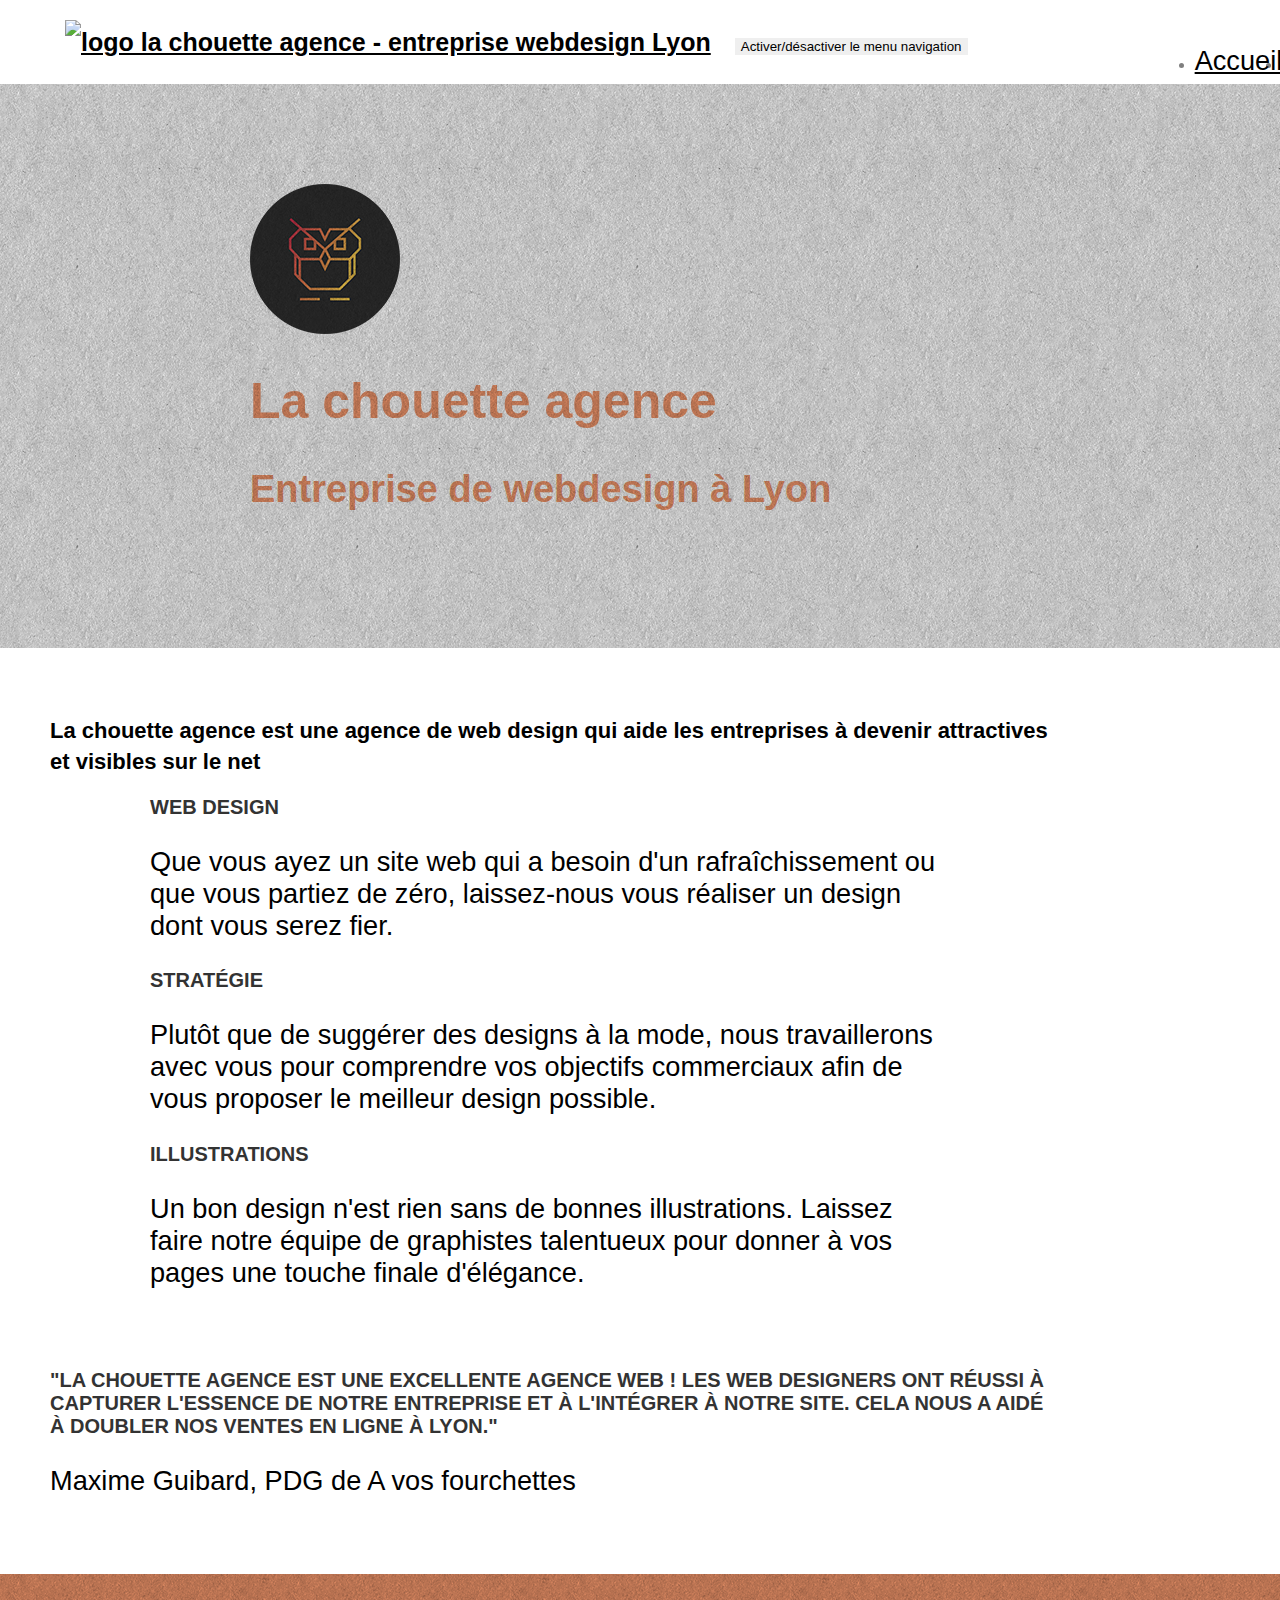
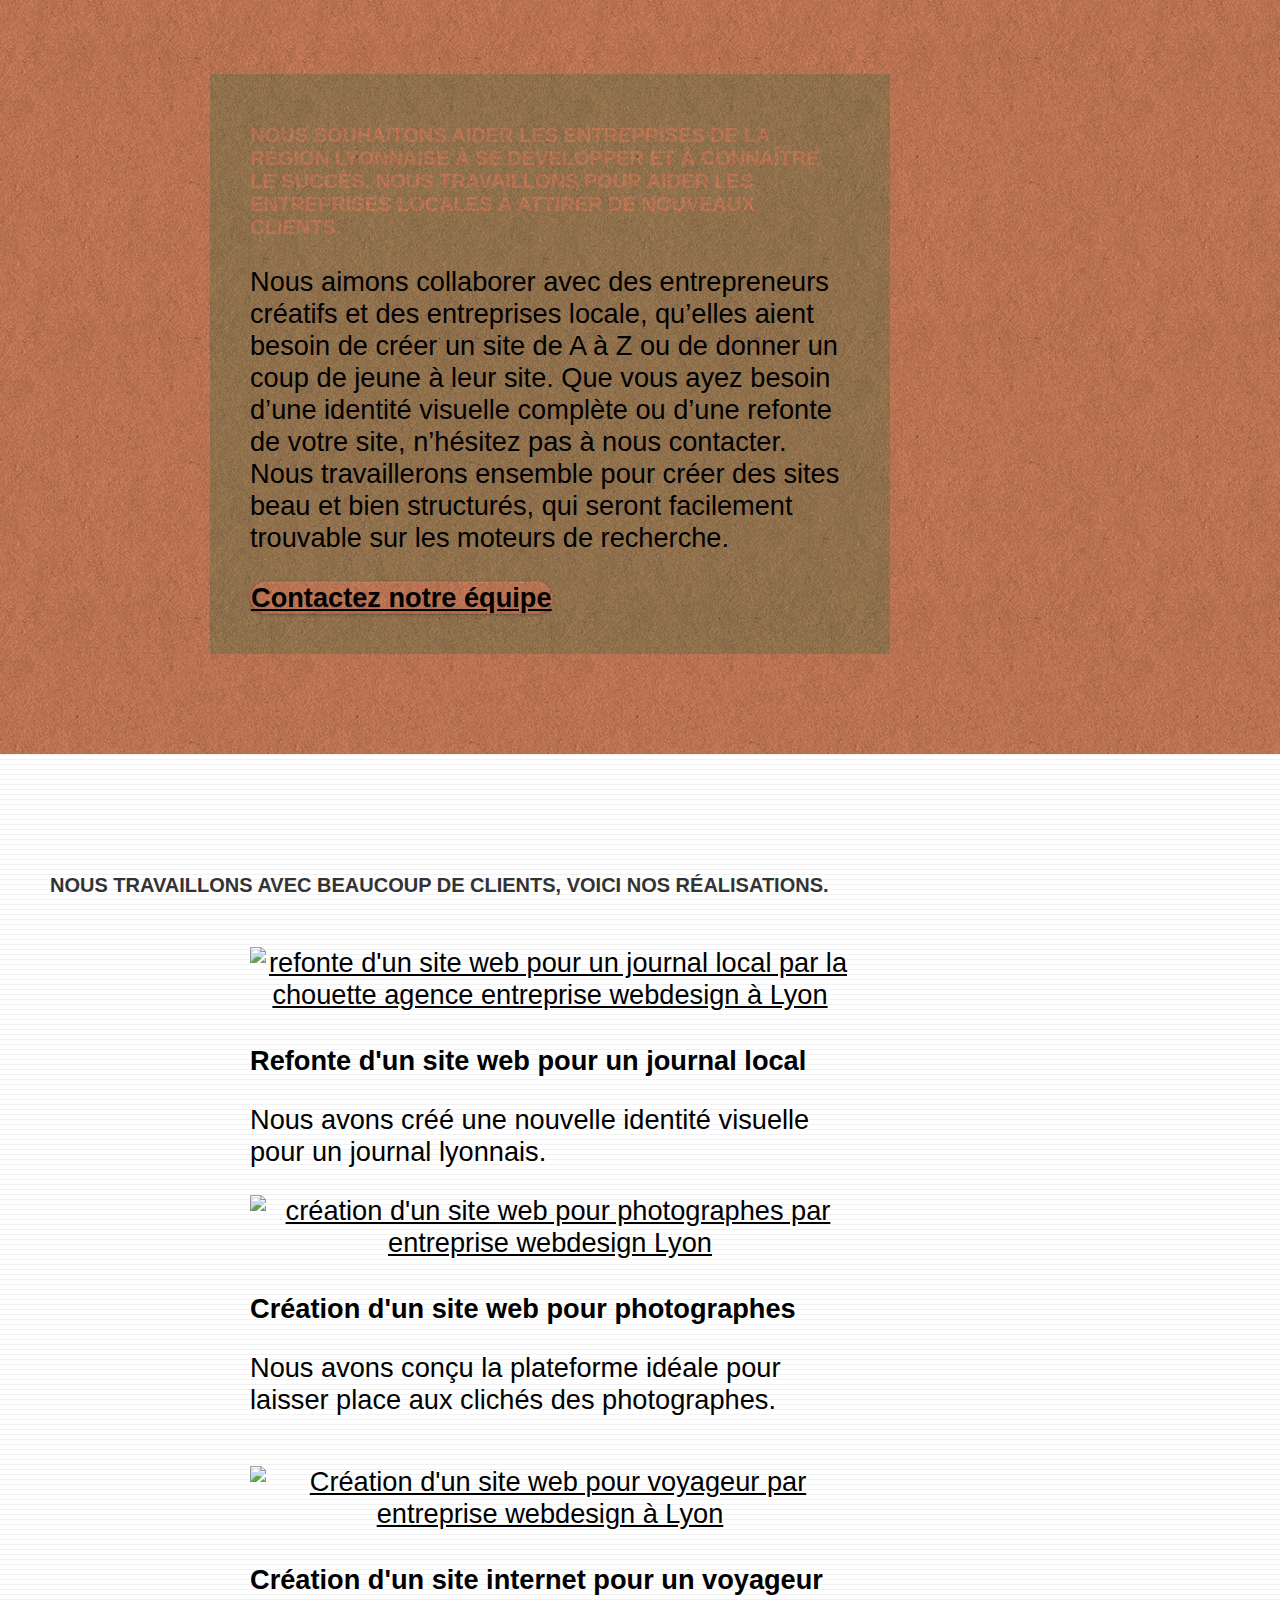
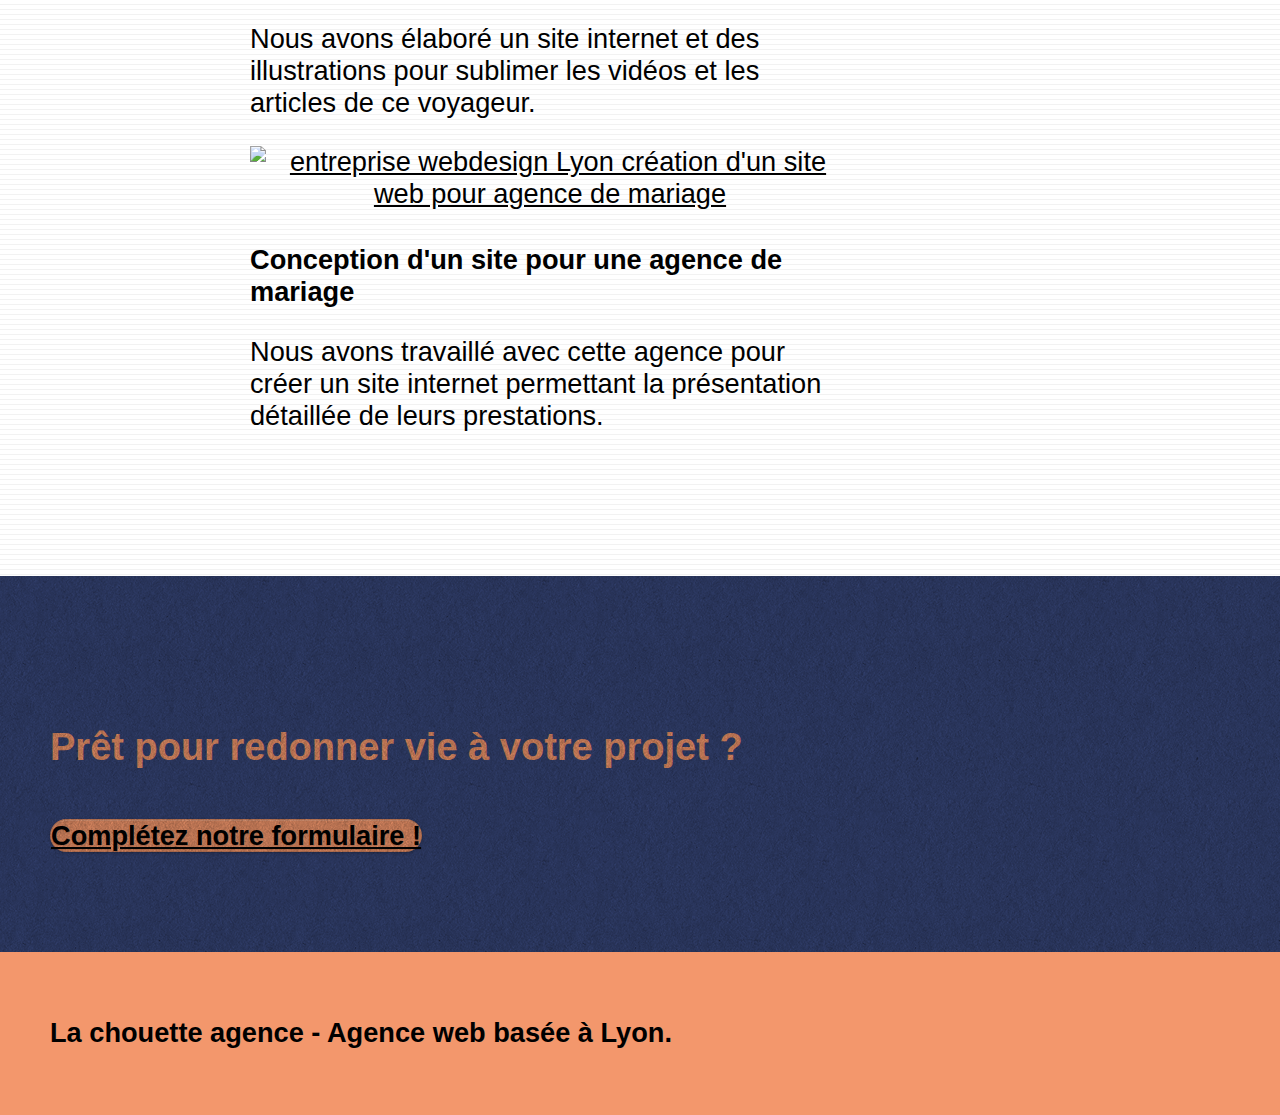
==== commit a8674284: "logo low resolution" ====
--- a/index.html
+++ b/index.html
@@ -23,7 +23,7 @@
 		<div class="container bloc-sm">
 			<nav class="navbar row">
 				<div class="navbar-header">
-					<a class="navbar-brand" href="index.html"><img src="img/logo-lachouetteagence.png" alt="logo la chouette agence - entreprise webdesign Lyon" title="Retour à l'accueil"/></a>
+					<a class="navbar-brand" href="index.html"><img src="img/logo-lachouetteagence.webp" alt="logo la chouette agence - entreprise webdesign Lyon" title="Retour à l'accueil"/></a>
 					<button id="nav-toggle" type="button" class="ui-navbar-toggle navbar-toggle" data-toggle="collapse" data-target=".navbar-1">
 						<span class="sr-only">Activer/désactiver le menu navigation</span><span class="icon-bar"></span><span class="icon-bar"></span><span class="icon-bar"></span>
 					</button>
@@ -48,7 +48,7 @@
 			<div class="container bloc-lg">
 				<div class="row tight-width-whitespace">
 					<div class="col-sm-12">
-						<img src="img/lachouetteagence-logo.webp" class=" logo center-block image-resize-mode" alt="logo la chouette agence"/>
+						<img src="img/lachouetteagence-logo.png" class=" logo center-block image-resize-mode" alt="logo la chouette agence"/>
 						<h1 class="text-center hero-bloc-text tc-white ">La chouette agence</h1>
 						<h2 class="text-center hero-bloc-text tc-white ">Entreprise de webdesign à Lyon</h2>
 					</div>
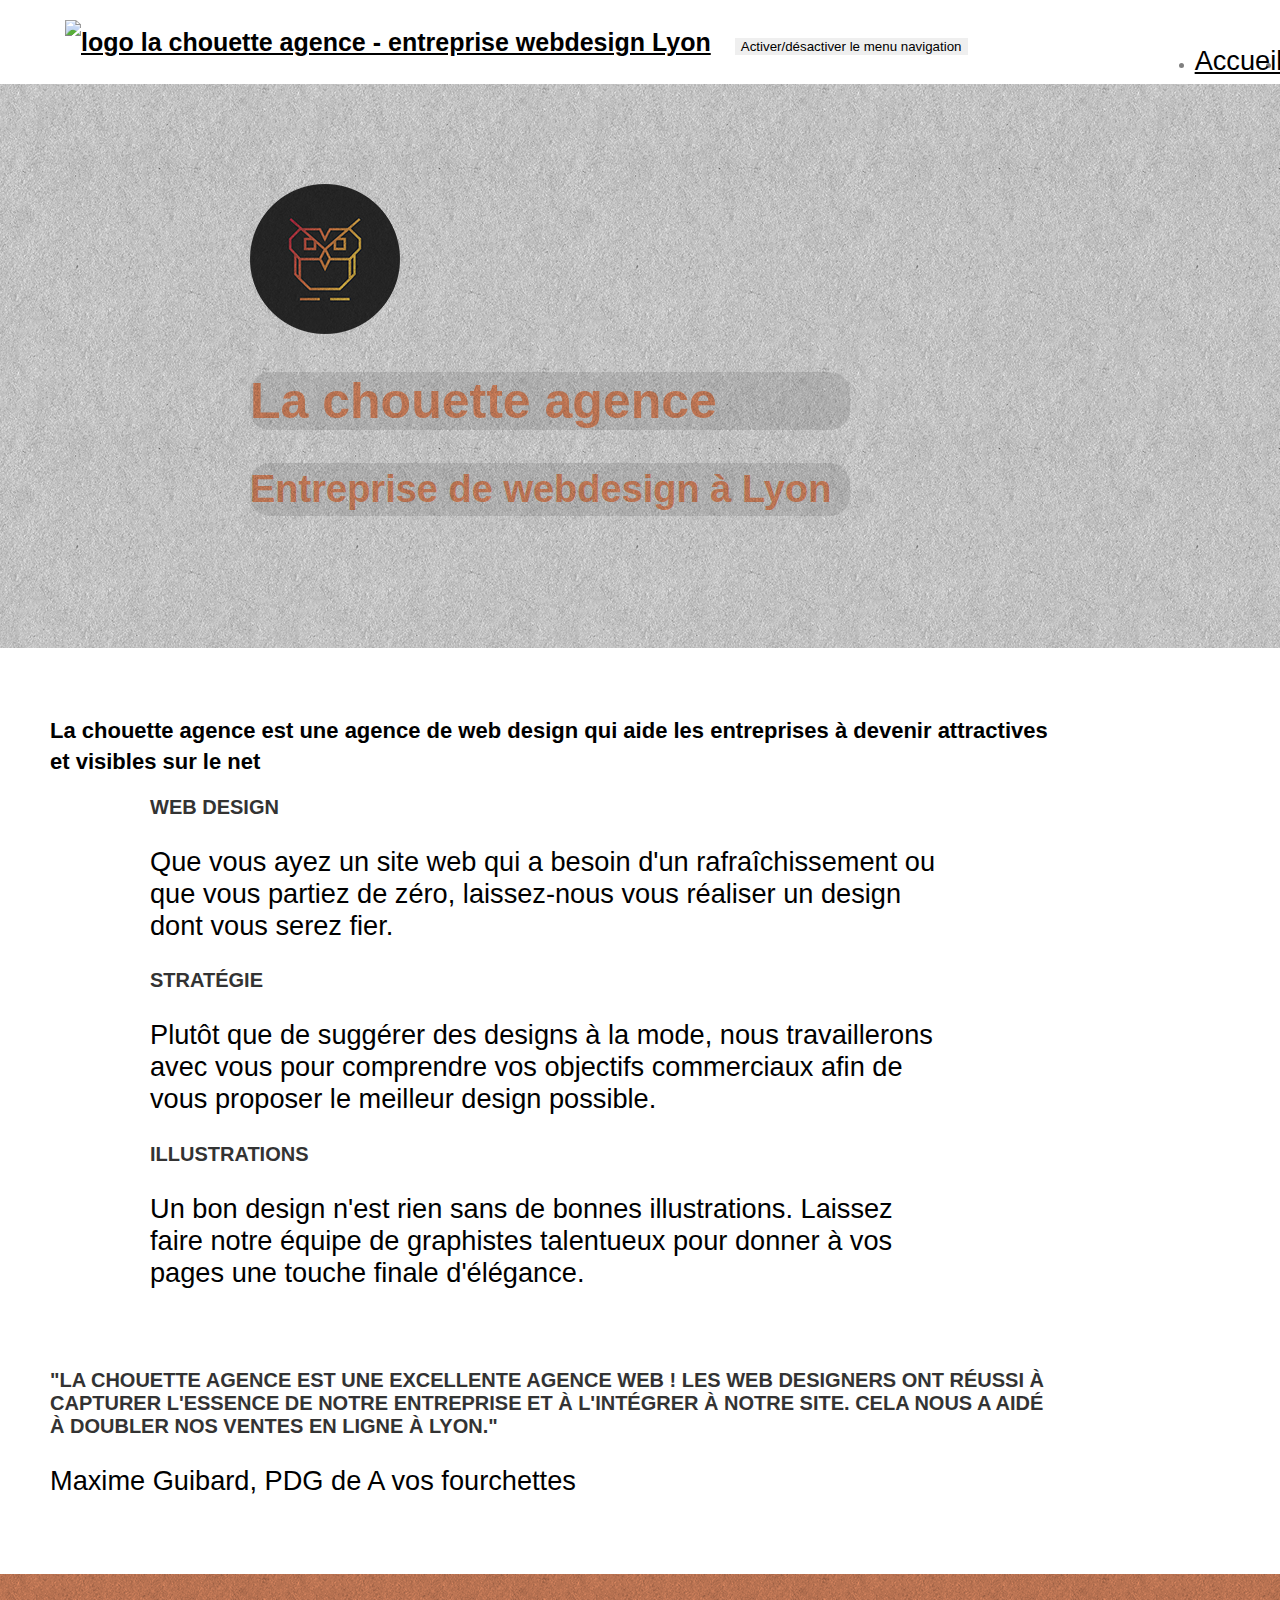
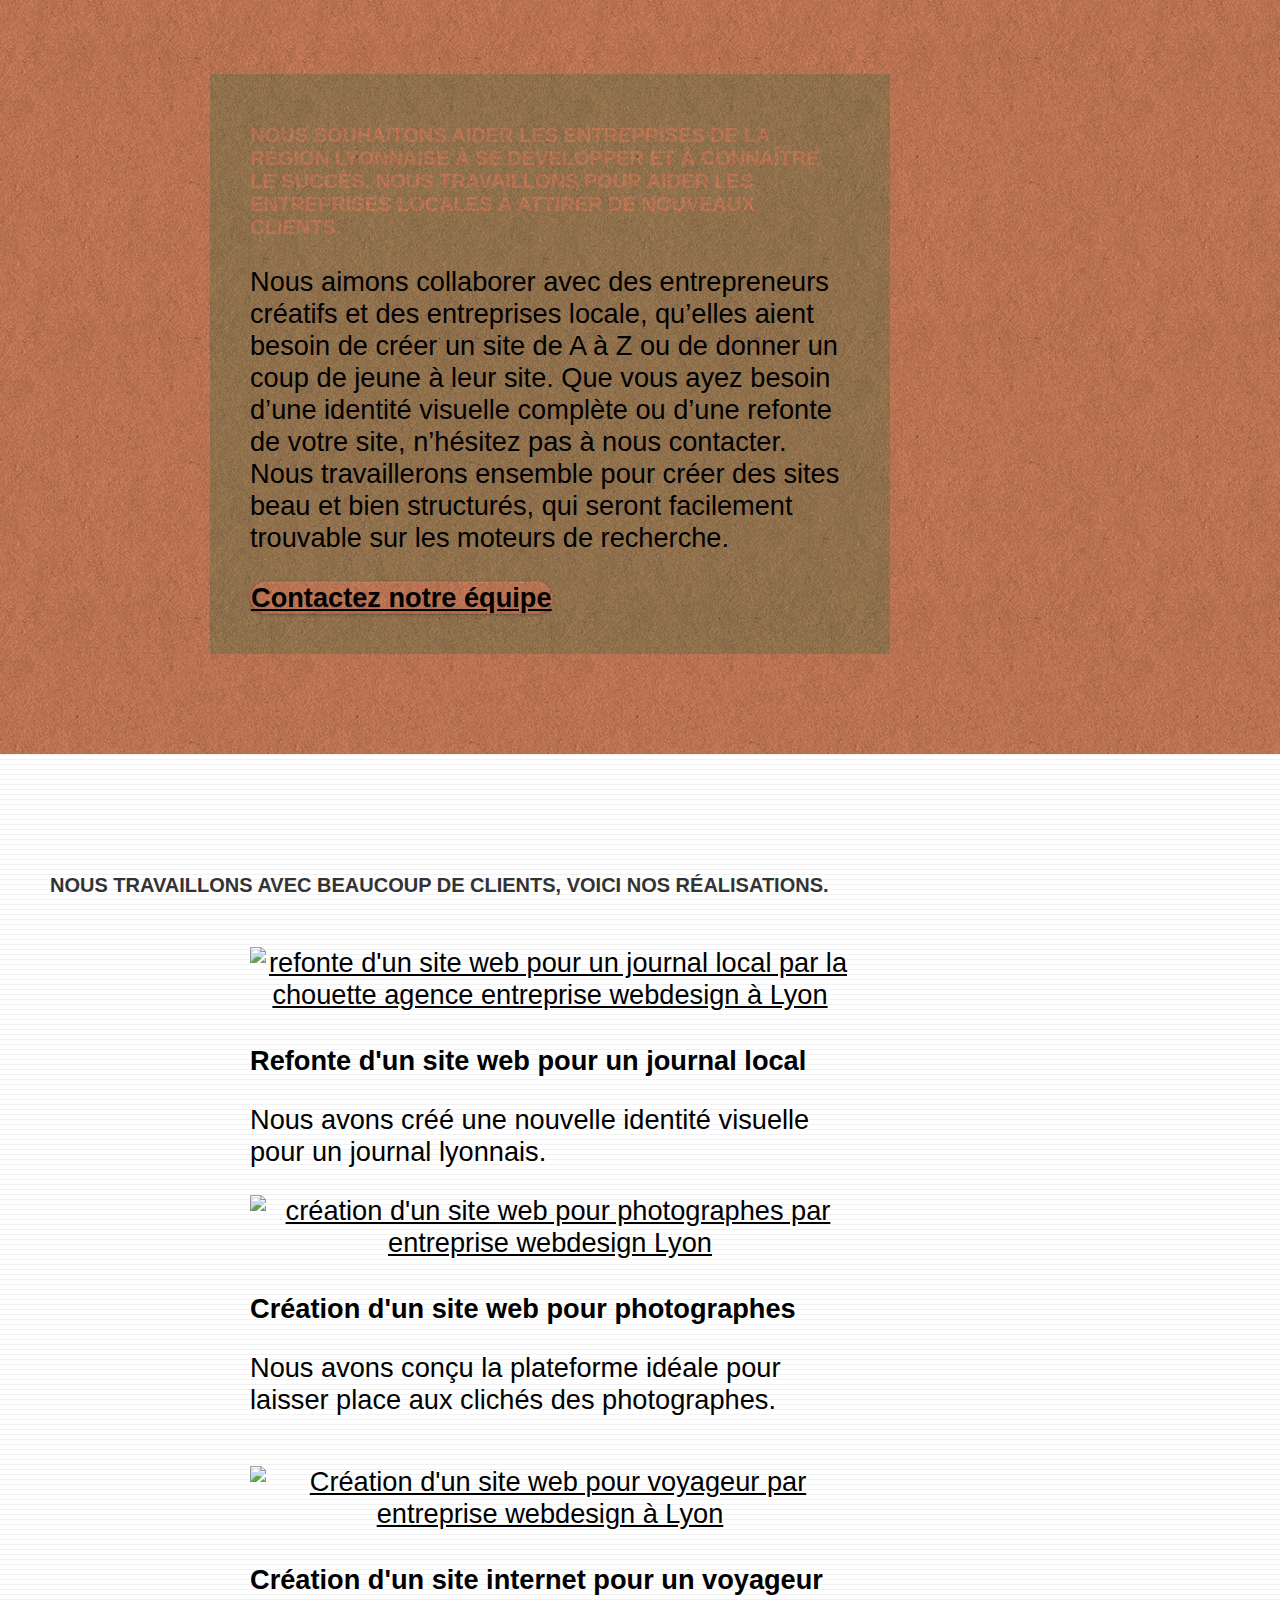
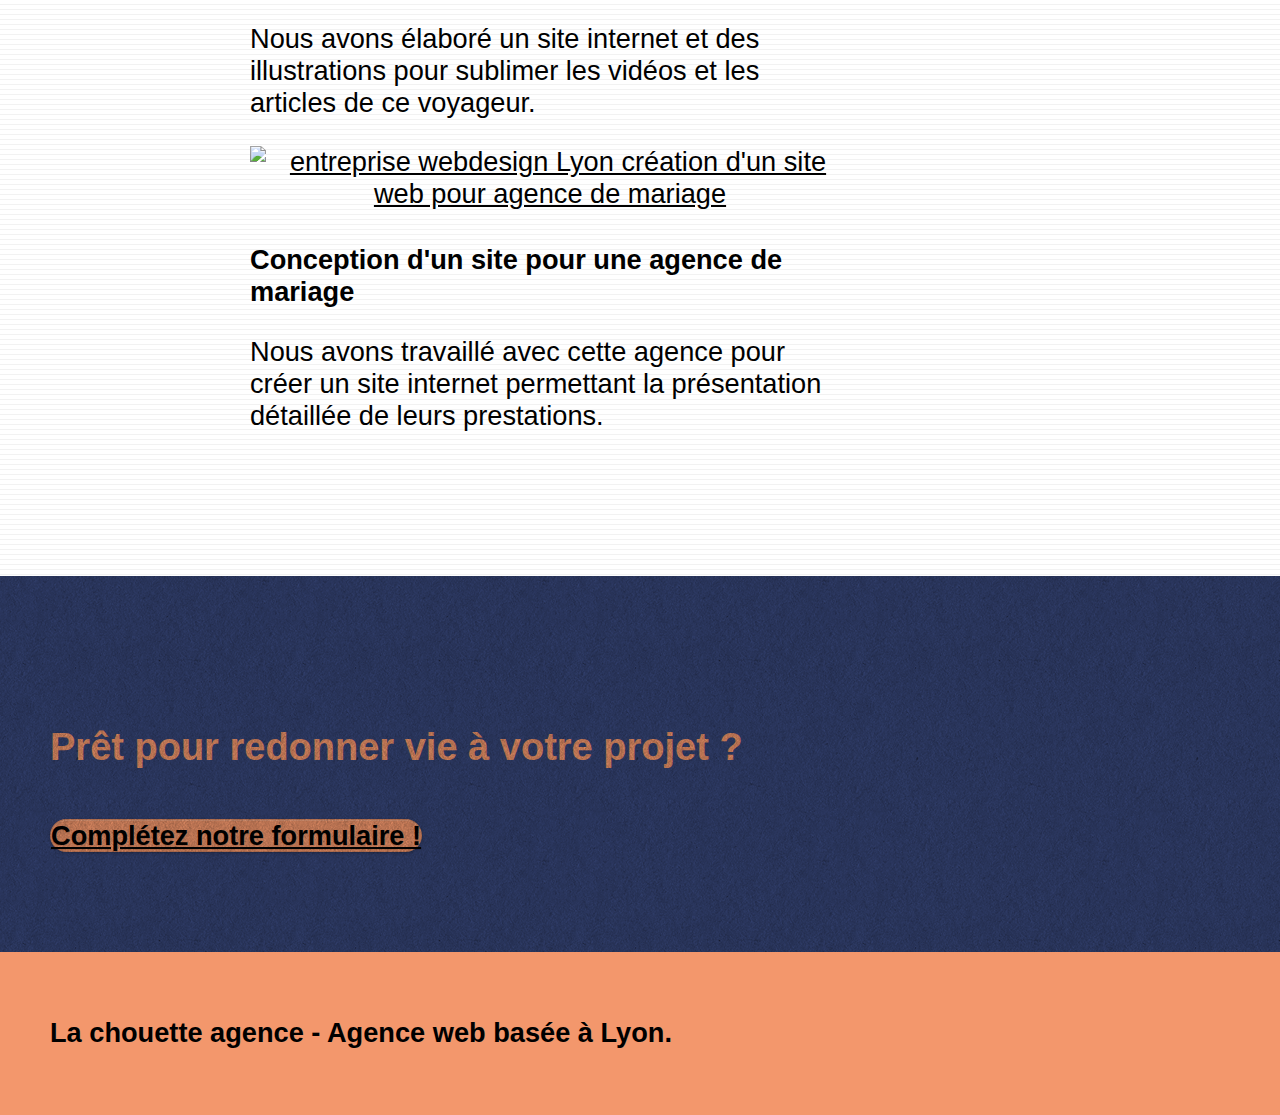
==== commit 0bb82179: "low contrast" ====
--- a/index.html
+++ b/index.html
@@ -49,8 +49,8 @@
 				<div class="row tight-width-whitespace">
 					<div class="col-sm-12">
 						<img src="img/lachouetteagence-logo.png" class=" logo center-block image-resize-mode" alt="logo la chouette agence"/>
-						<h1 class="text-center hero-bloc-text tc-white ">La chouette agence</h1>
-						<h2 class="text-center hero-bloc-text tc-white ">Entreprise de webdesign à Lyon</h2>
+						<h1 class="text-center hero-bloc-text tc-white  dark-bckgrd ">La chouette agence</h1>
+						<h2 class="text-center hero-bloc-text tc-white  dark-bckgrd ">Entreprise de webdesign à Lyon</h2>
 					</div>
 				</div>
 			</div>
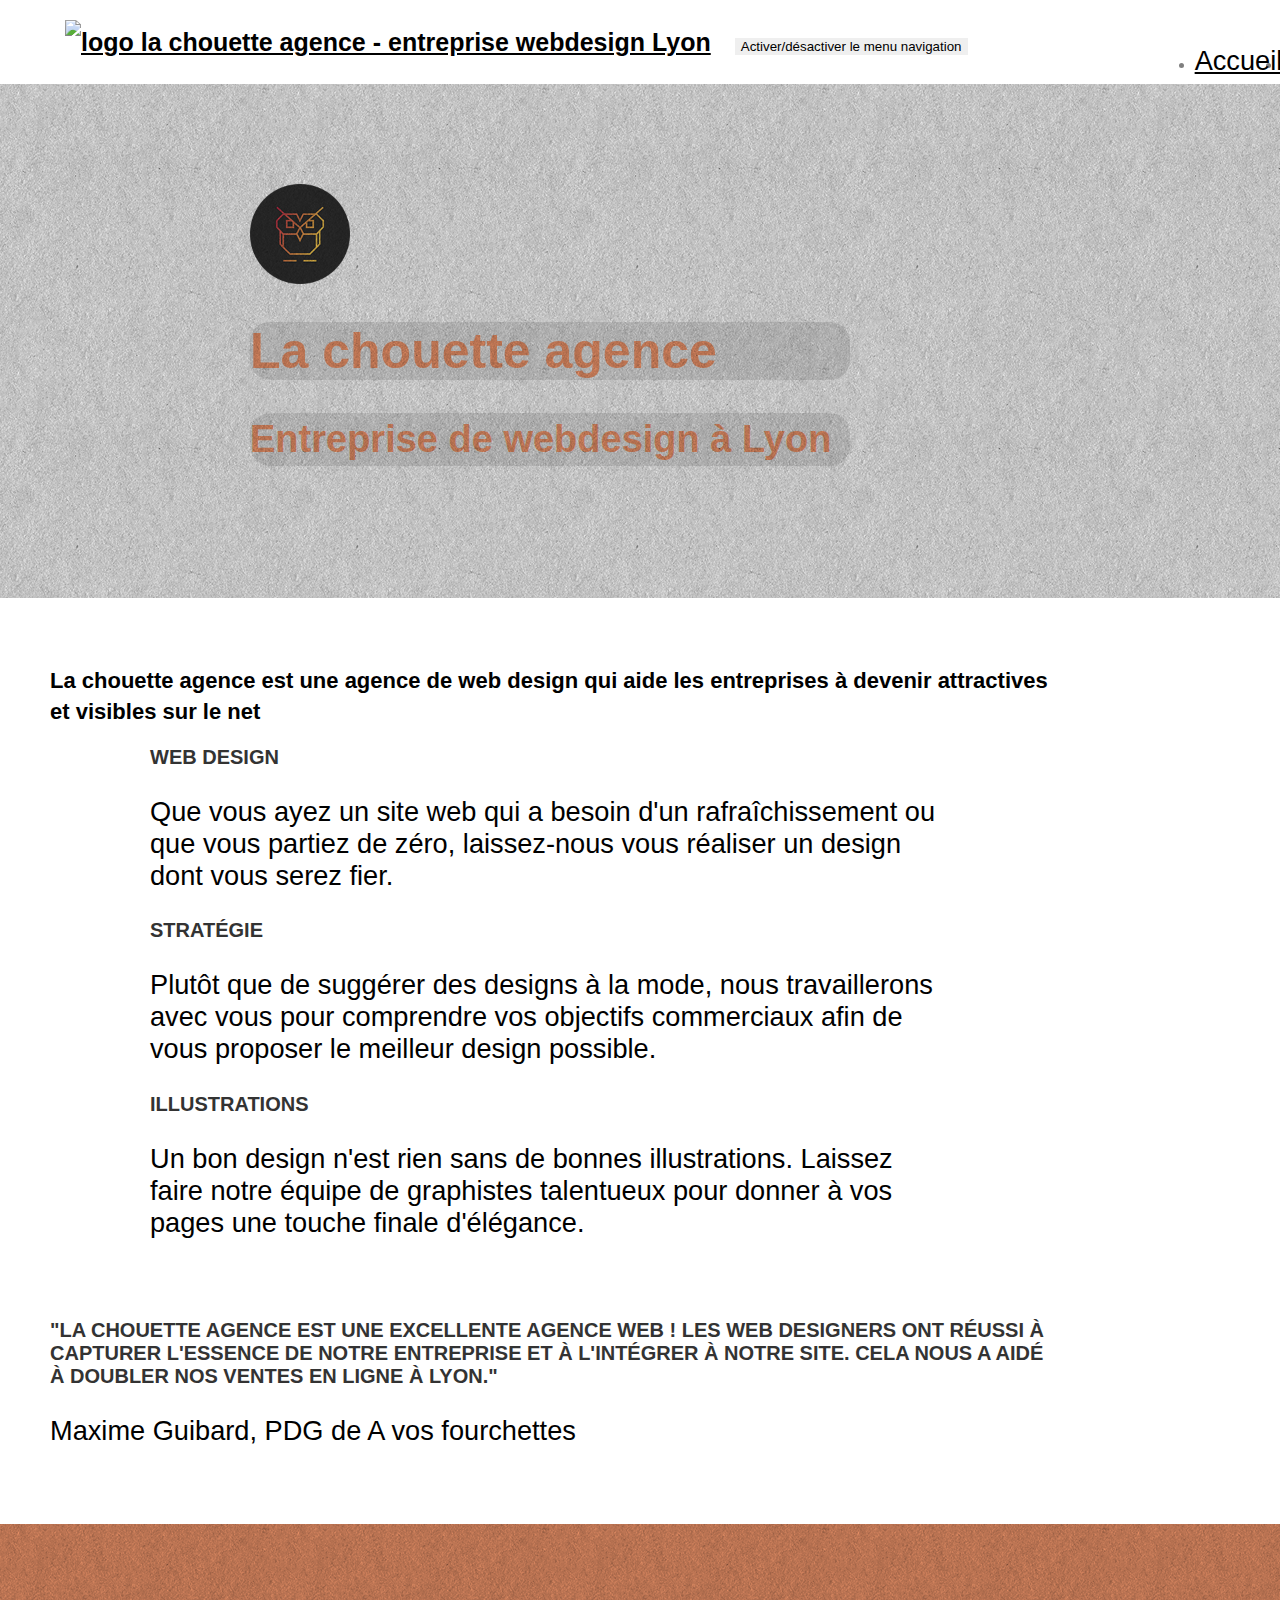
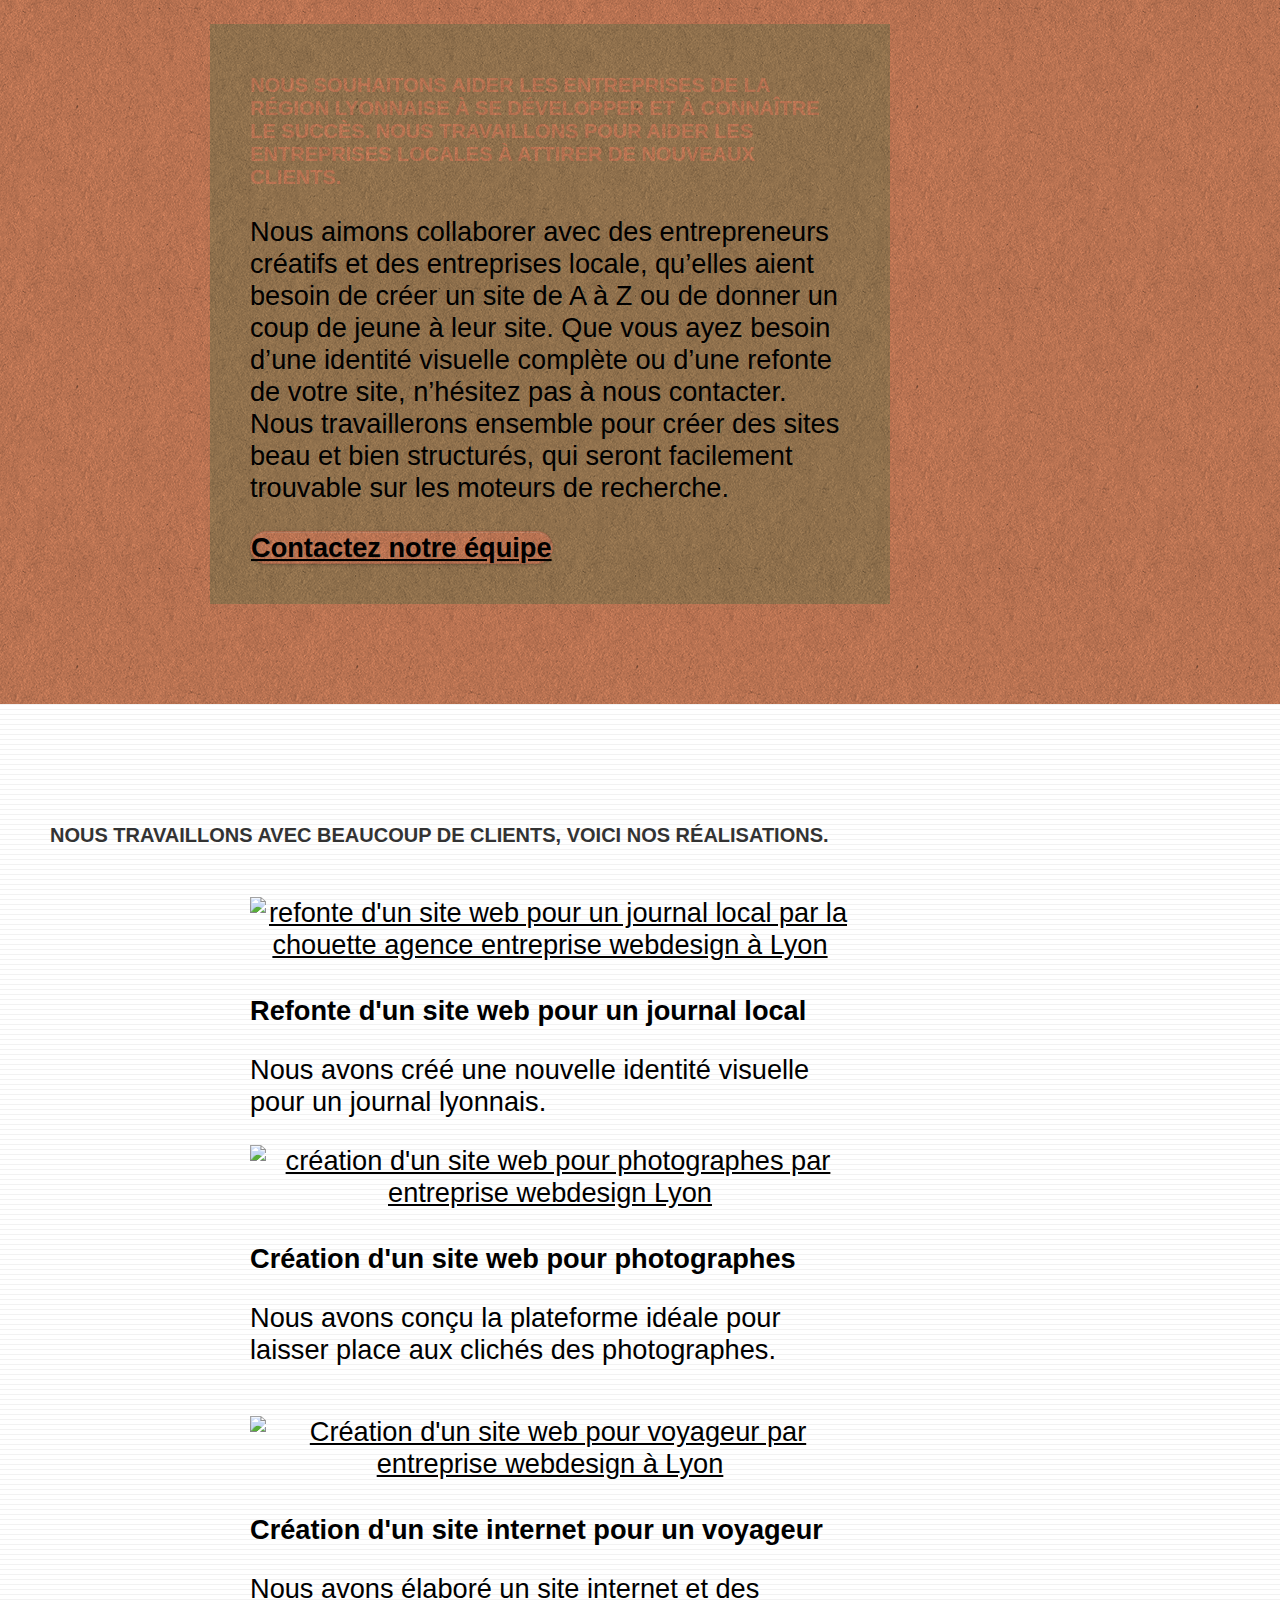
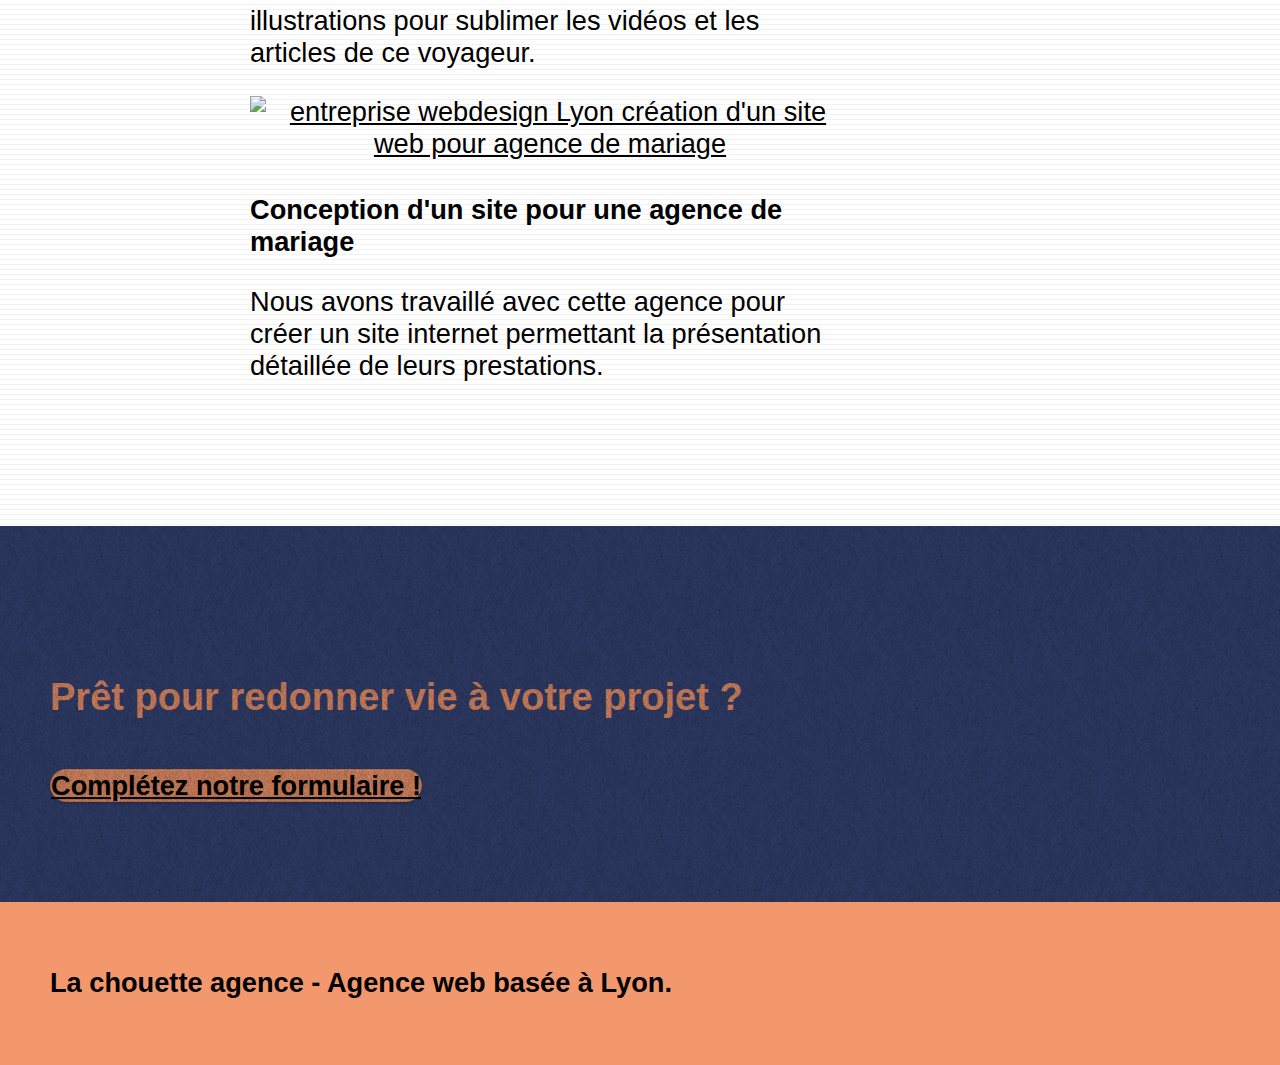
==== commit b0832e98: "semantique" ====
--- a/index.html
+++ b/index.html
@@ -44,7 +44,7 @@
 <!-- bloc-0 END -->
 	<main class="page-container">
 <!-- bloc-1-presentation -->
-		<div class="bloc bg-banniere bloc-bg-texture texture-paper b-parallax" id="bloc-1-hero">
+		<section class="bloc bg-banniere bloc-bg-texture texture-paper b-parallax" id="bloc-1-hero">
 			<div class="container bloc-lg">
 				<div class="row tight-width-whitespace">
 					<div class="col-sm-12">
@@ -54,10 +54,10 @@
 					</div>
 				</div>
 			</div>
-		</div>
+		</section>
 <!-- bloc-1-presentation END -->
 <!-- bloc-2-services -->
-		<div class="bloc bgc-white l-bloc" id="bloc-2-services">
+		<section class="bloc bgc-white l-bloc" id="bloc-2-services">
 			<div class="container bloc-md">
 				<div class="row">
 					<div class="col-sm-12 text-center">
@@ -94,10 +94,10 @@
 					</div>
 				</div>
 			</div>
-		</div>
+		</section>
 <!-- bloc-2-services END -->
 <!-- bloc-3-what-i-do -->
-		<div class="bloc tc-white bgc-atomic-tangerine bg-presentation d-bloc bloc-bg-texture texture-paper b-parallax" id="bloc-3-what-i-do">
+		<section class="bloc tc-white bgc-atomic-tangerine bg-presentation d-bloc bloc-bg-texture texture-paper b-parallax" id="bloc-3-what-i-do">
 			<div class="container bloc-lg">
 				<div class="row tight-width-whitespace black-background">
 					<div class="col-sm-12 text-center">
@@ -107,10 +107,10 @@
 					</div>
 				</div>
 			</div>
-		</div>
+		</section>
 <!-- bloc-3-what-i-do END -->
 <!-- bloc-4-portfolio -->
-		<div class="bloc bgc-white bg-lines-h2-bg bg-repeat l-bloc" id="bloc-4-portfolio">
+		<section class="bloc bgc-white bg-lines-h2-bg bg-repeat l-bloc" id="bloc-4-portfolio">
 			<div class="container bloc-lg">
 				<div class="row">
 					<div class="col-sm-12 text-center">
@@ -145,11 +145,11 @@
 					<p class="text-center">Nous avons travaillé avec cette agence pour créer un site internet permettant la présentation détaillée de leurs prestations.</p>
 				</div>
 			</div>
-		</div>
+		</section>
 	</div>
 <!-- bloc-4-portfolio END -->
 <!-- bloc-5-cta -->
-		<div class="bloc bgc-dark-slate-blue bg-banniere d-bloc bloc-bg-texture texture-paper" id="bloc-5-cta">
+		<section class="bloc bgc-dark-slate-blue bg-banniere d-bloc bloc-bg-texture texture-paper" id="bloc-5-cta">
 			<div class="container bloc-lg">
 				<div class="row">
 					<h4 class="text-center hero-bloc-text tc-white ">Prêt pour redonner vie à votre projet ?</h4>
@@ -158,7 +158,7 @@
 					</div>
 				</div>
 			</div>
-		</div>
+		</section>
 	</main>
 <!-- bloc-5-cta END -->
 <!-- ScrollToTop Button -->
@@ -166,8 +166,7 @@
 <!-- ScrollToTop Button END-->
 <!-- Footer - bloc-8 -->
 	<footer class="bloc bgc-atomic-tangerine d-bloc" id="bloc-8">
-		<div class="container bloc-sm">
-			<div class="row">
+		<section class="container bloc-sm">
 				<div class="col-sm-12">
 					<h5 class="text-center white">La chouette agence - Agence web basée à Lyon.</h5>
 					<div class="row row-no-gutters social">
@@ -193,8 +192,7 @@
 						</div>
 					</div>
 				</div>
-			</div>
-		</div>
+			</section>
 	</footer>
 <!-- Footer - bloc-8 END -->
 <!-- Principal conteneur END -->
--- a/style.css
+++ b/style.css
@@ -830,6 +830,10 @@
     background-image: url("img/image-de-presentation.webp");
 }
 
+.logo{
+    width: 100px;
+}
+
 @media (max-width: 1024px) {
     .bloc {
         padding-left: 20px;
@@ -932,9 +936,8 @@
         margin-top: 0;
         border-bottom: 1px solid rgba(0, 0, 0, .1);
         background: rgba(0, 0, 0, .05);
-        text-align: left;
-        padding-left: 15px;
-        width: 100%;
+        text-align: center;
+        width: 50%;
     }
     .nav > li:hover {
         background: rgba(0, 0, 0, .08);
@@ -961,7 +964,6 @@
         right: -1px;
     }
     .navbar-collapse {
-        padding: 0;
         overflow-x: hidden;
         -webkit-box-shadow: none;
         box-shadow: none;
